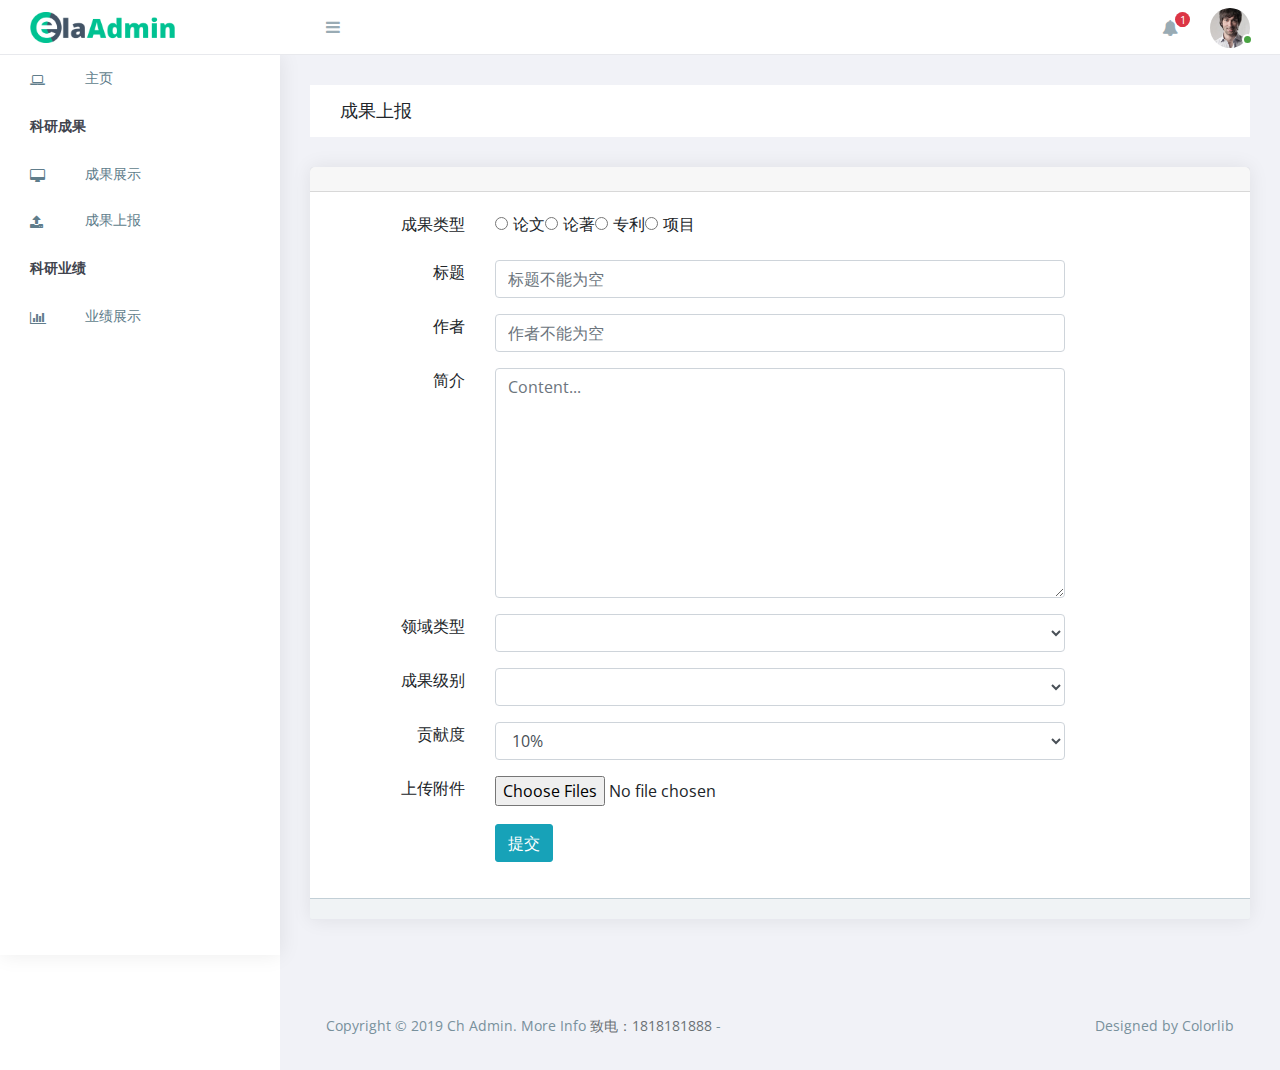
==== target/classes/static/ach_commit.html @ 3636cc59 "初始化项目" ====
<!doctype html>
<!--[if lt IE 7]>
<html class="no-js lt-ie9 lt-ie8 lt-ie7" lang=""> <![endif]-->
<!--[if IE 7]>
<html class="no-js lt-ie9 lt-ie8" lang=""> <![endif]-->
<!--[if IE 8]>
<html class="no-js lt-ie9" lang=""> <![endif]-->
<!--[if gt IE 8]><!-->
<html class="no-js" lang=""> <!--<![endif]-->
<head>
    <meta charset="utf-8">
    <meta http-equiv="X-UA-Compatible" content="IE=edge">
    <title>Ela Admin - HTML5 Admin Template</title>
    <meta name="description" content="Ela Admin - HTML5 Admin Template">
    <meta name="viewport" content="width=device-width, initial-scale=1">


    <link rel="stylesheet" href="assets/css/normalize.css">
    <link rel="stylesheet" href="assets/css/bootstrap.min.css">
    <link rel="stylesheet" href="assets/css/font-awesome.min.css">
    <link rel="stylesheet" href="assets/css/themify-icons.css">
    <link rel="stylesheet" href="assets/css/pe-icon-7-filled.css">
    <link rel="stylesheet" href="assets/css/flag-icon.min.css">
    <link rel="stylesheet" href="assets/css/cs-skin-elastic.css">
    <link rel="stylesheet" href="assets/css/lib/datatable/dataTables.bootstrap.min.css">
    <link rel="stylesheet" href="assets/css/style.css">
    <link href='https://fonts.googleapis.com/css?family=Open+Sans:400,600,700,800' rel='stylesheet' type='text/css'>
    <link href="assets/css/bootstrap-datetimepicker.min.css" rel="stylesheet" media="screen">
    <!-- <script type="text/javascript" src="https://cdn.jsdelivr.net/html5shiv/3.7.3/html5shiv.min.js"></script> -->
    <style>
        .form-control:focus {
            outline: none;
            border-color: #538fdc;
            box-shadow: 0 0 5px rgba(83, 143, 220, 0.4);
            border-radius: 5px;
        }
    </style>
</head>
<body>
<!-- Left Panel -->
<aside id="left-panel" class="left-panel">
</aside><!-- /#left-panel -->

<!-- Left Panel -->

<!-- Right Panel -->

<div id="right-panel" class="right-panel">

    <!-- Header-->
    <header id="header" class="header">
        <div class="top-left">
            <div class="navbar-header">
                <a class="navbar-brand" href=""><img src="assets/images/logo.png" alt="Logo"></a>
                <a class="navbar-brand hidden" href=""><img src="assets/images/logo2.png" alt="Logo"></a>
                <a id="menuToggle" class="menutoggle"><i class="fa fa-bars"></i></a>
            </div>
        </div>
        <div class="top-right">
            <div class="header-menu">
                <div class="header-left">
                    <div class="form-inline">
                        <form class="search-form">
                            <input class="form-control mr-sm-2" type="text" placeholder="Search ..."
                                   aria-label="Search">
                            <button class="search-close" type="submit"><i class="fa fa-close"></i></button>
                        </form>
                    </div>

                    <div class="dropdown for-notification">
                        <button class="btn btn-secondary dropdown-toggle" type="button" id="notification"
                                data-toggle="dropdown" aria-haspopup="true" aria-expanded="false">
                            <i class="fa fa-bell"></i>
                            <span class="count bg-danger">3</span>
                        </button>
                        <div class="dropdown-menu" aria-labelledby="notification">
                            <p class="red">You have 3 Notification</p>
                            <a class="dropdown-item media" href="#">
                                <i class="fa fa-check"></i>
                                <p>Server #1 overloaded.</p>
                            </a>
                            <a class="dropdown-item media" href="#">
                                <i class="fa fa-info"></i>
                                <p>Server #2 overloaded.</p>
                            </a>
                            <a class="dropdown-item media" href="#">
                                <i class="fa fa-warning"></i>
                                <p>Server #3 overloaded.</p>
                            </a>
                        </div>
                    </div>

                </div>

                <div class="user-area dropdown float-right">
                    <a href="#" class="dropdown-toggle active" data-toggle="dropdown" aria-haspopup="true"
                       aria-expanded="false">
                        <img class="user-avatar rounded-circle" src="assets/images/admin.jpg" alt="User Avatar">
                    </a>

                    <div class="user-menu dropdown-menu">
                        <a class="nav-link" href="view/login.html"><i class="fa fa-power-off"></i>Logout</a>
                    </div>
                </div>
            </div>
        </div>
    </header><!-- /header -->
    <!-- Header-->

    <div class="breadcrumbs">
        <div class="breadcrumbs-inner">
            <div class="row m-0">
                <div class="col-sm-4">
                    <div class="page-header float-left">
                        <div class="page-title">
                            <h1>成果上报</h1>
                        </div>
                    </div>
                </div>
            </div>
        </div>
    </div>

    <div class="content">
        <div class="animated fadeIn">
            <div class="row">
                <div class="col-md-12">
                    <div class="card">
                        <div class="card-header"></div>
                        <div class="card-body">
                            <div class="col-lg-12">
                                <!--成果类型-->
                                <div class="row form-group">
                                    <div class="col col-md-2"><label class="pull-right form-control-label">成果类型</label>
                                    </div>
                                    <div class="col col-md-8">
                                    <div class="form-check-inline form-check">
                                        <label for="inline-radio1" class="form-check-label ">
                                            <input type="radio" id="inline-radio1" name="inline-radios"
                                                   value="0" class="form-check-input ach_type">论文
                                        </label>
                                        <label for="inline-radio2" class="form-check-label ">
                                            <input type="radio" id="inline-radio2" name="inline-radios"
                                                   value="1" class="form-check-input ach_type">论著
                                        </label>
                                        <label for="inline-radio3" class="form-check-label ">
                                            <input type="radio" id="inline-radio3" name="inline-radios"
                                                   value="2" class="form-check-input ach_type">专利
                                        </label>
                                        <label for="inline-radio4" class="form-check-label ">
                                            <input type="radio" id="inline-radio4" name="inline-radios"
                                                   value="3" class="form-check-input ach_type">项目
                                        </label>
                                    </div>
                                </div>
                                </div>
                                <!--标题-->
                                <div class="row form-group">
                                    <div class="col col-md-2"><label class="pull-right form-control-label">标题</label>
                                    </div>
                                    <div class="col-12 col-md-8"><input type="text" id="title" placeholder="标题不能为空" class="form-control">
                                    </div>
                                </div>
                                <!--作者-->
                                <div class="row form-group">
                                    <div class="col col-md-2"><label class="pull-right form-control-label">作者</label>
                                    </div>
                                    <div class="col-12 col-md-8"><input type="text" id="author" placeholder="作者不能为空" class="form-control">
                                    </div>
                                </div>
                                <!--简介-->
                                <div class="row form-group">
                                    <div class="col col-md-2"><label class="pull-right form-control-label">简介</label></div>
                                    <div class="col-12 col-md-8"><textarea name="textarea-input" id="content" rows="9" placeholder="Content..." class="form-control"></textarea></div>
                                </div>
                                <!--领域类型-->
                                <div class="row form-group">
                                    <div class="col col-md-2"><label class="pull-right form-control-label">领域类型</label>
                                    </div>
                                    <div class="col-12 col-md-8">
                                        <select name="select" id="domain_type" class="form-control">
                                        </select>
                                    </div>
                                </div>
                                <!--成果级别-->
                                <div class="row form-group">
                                    <div class="col col-md-2"><label class="pull-right form-control-label">成果级别</label>
                                    </div>
                                    <div class="col-12 col-md-8">
                                        <select name="select" id="level" class="form-control">
                                        </select>
                                    </div>
                                </div>
                                <!--贡献度-->
                                <div class="row form-group">
                                    <div class="col col-md-2"><label class="pull-right form-control-label">贡献度</label>
                                    </div>
                                    <div class="col-12 col-md-8">
                                        <select name="select" id="proportion" class="form-control">
                                            <option value="0.1">10%</option>
                                            <option value="0.2">20%</option>
                                            <option value="0.3">30%</option>
                                            <option value="0.4">40%</option>
                                            <option value="0.5">50%</option>
                                            <option value="0.6">60%</option>
                                            <option value="0.7">70%</option>
                                            <option value="0.8">80%</option>
                                            <option value="0.9">90%</option>
                                            <option value="1.0">100%</option>
                                        </select>
                                    </div>
                                </div>
                                <!--&lt;!&ndash;发表期刊 论文&ndash;&gt;-->
                                <!--<div class="row form-group">-->
                                    <!--<div class="col col-md-2"><label class="pull-right form-control-label">发表期刊</label>-->
                                    <!--</div>-->
                                    <!--<div class="col-12 col-md-8"><input type="text"-->
                                                                        <!--id="periodical"-->
                                                                        <!--placeholder=""-->
                                                                        <!--class="form-control">-->
                                    <!--</div>-->
                                <!--</div>-->
                                <!--&lt;!&ndash;出版社 论著&ndash;&gt;-->
                                <!--<div class="row form-group">-->
                                    <!--<div class="col col-md-2"><label class="pull-right form-control-label">出版社</label>-->
                                    <!--</div>-->
                                    <!--<div class="col-12 col-md-8"><input type="text"-->
                                                                        <!--id="press"-->
                                                                        <!--placeholder=""-->
                                                                        <!--class="form-control">-->
                                    <!--</div>-->
                                <!--</div>-->
                                <!--&lt;!&ndash;编号&ndash;&gt;-->
                                <!--<div class="row form-group">-->
                                    <!--<div class="col col-md-2"><label class="pull-right form-control-label">授权编号</label>-->
                                    <!--</div>-->
                                    <!--<div class="col-12 col-md-8"><input type="text"-->
                                                                        <!--id="auth_num"-->
                                                                        <!--placeholder=""-->
                                                                        <!--class="form-control">-->
                                    <!--</div>-->
                                <!--</div>-->
                                <!--&lt;!&ndash;项目鉴定单位 项目&ndash;&gt;-->
                                <!--<div class="row form-group">-->
                                    <!--<div class="col col-md-2"><label class="pull-right form-control-label">项目鉴定单位</label>-->
                                    <!--</div>-->
                                    <!--<div class="col-12 col-md-8"><input type="text"-->
                                                                        <!--id="auth_com"-->
                                                                        <!--placeholder=""-->
                                                                        <!--class="form-control">-->
                                    <!--</div>-->
                                <!--</div>-->
                                <!--上传附件-->
                                <div class="row form-group">
                                    <div class="col col-md-2"><label for="file-multiple-input"
                                                                     class="pull-right form-control-label">上传附件</label>
                                    </div>
                                    <div class="col-12 col-md-8"><input type="file" id="file-multiple-input"
                                                                        name="file-multiple-input" multiple=""
                                                                        class="form-control-file"></div>
                                </div>
                                <!--提交-->
                                <div class="row form-group">
                                    <div class="col col-md-2"><label class="pull-right form-control-label"></label>
                                    </div>
                                    <div class="col-12 col-md-8">
                                        <button type="button" class="btn btn-info" id="commit">提交</button>
                                    </div>
                                </div>
                            </div>
                        </div>
                        <div class="card-footer"></div>
                    </div>
                </div>


            </div>
        </div><!-- .animated -->
    </div><!-- .content -->
    <div class="clearfix"></div>

    <footer class="site-footer">
        <div class="footer-inner">
            <div class="row">
                <div class="col-sm-6">
                    Copyright &copy; 2019 Ch Admin. More Info <a href="http://289561901@qq.com/" target="_blank"
                                                                 title="电话">致电：1818181888</a> -
                </div>
                <div class="col-sm-6 text-right"> Designed by Colorlib
                </div>
            </div>
        </div>
    </footer>


</div><!-- /#right-panel -->

<!-- Right Panel -->

<!-- Scripts -->
<script src="assets/js/vendor/jquery-2.1.4.min.js"></script>
<script src="assets/js/popper.min.js"></script>
<script src="assets/js/bootstrap.min.js"></script>
<script src="assets/js/jquery.matchHeight.min.js"></script>
<script src="assets/js/main.js"></script>
<script src="assets/js/bootstrap-datetimepicker.js"></script>
<script src="assets/js/bootstrap-datetimepicker.zh-CN.js"></script>
<script src="js/getUserInfo.js"></script>
<script type="text/javascript" src="js/websocket.js"></script>
<script src="js/ach_commit.js"></script>
</body>
</html>
---- target/classes/static/assets/css/themify-icons.css ----
@font-face {
	font-family: 'themify';
	src:url('../fonts/themify.eot?-fvbane');
	src:url('../fonts/themify.eot?#iefix-fvbane') format('embedded-opentype'),
		url('../fonts/themify.woff?-fvbane') format('woff'),
		url('../fonts/themify.ttf?-fvbane') format('truetype'),
		url('../fonts/themify.svg?-fvbane#themify') format('svg');
	font-weight: normal;
	font-style: normal;
}

[class^="ti-"], [class*=" ti-"] {
	font-family: 'themify';
	speak: none;
	font-style: normal;
	font-weight: normal;
	font-variant: normal;
	text-transform: none;
	line-height: 1;

	/* Better Font Rendering =========== */
	-webkit-font-smoothing: antialiased;
	-moz-osx-font-smoothing: grayscale;
}

.ti-wand:before {
	content: "\e600";
}
.ti-volume:before {
	content: "\e601";
}
.ti-user:before {
	content: "\e602";
}
.ti-unlock:before {
	content: "\e603";
}
.ti-unlink:before {
	content: "\e604";
}
.ti-trash:before {
	content: "\e605";
}
.ti-thought:before {
	content: "\e606";
}
.ti-target:before {
	content: "\e607";
}
.ti-tag:before {
	content: "\e608";
}
.ti-tablet:before {
	content: "\e609";
}
.ti-star:before {
	content: "\e60a";
}
.ti-spray:before {
	content: "\e60b";
}
.ti-signal:before {
	content: "\e60c";
}
.ti-shopping-cart:before {
	content: "\e60d";
}
.ti-shopping-cart-full:before {
	content: "\e60e";
}
.ti-settings:before {
	content: "\e60f";
}
.ti-search:before {
	content: "\e610";
}
.ti-zoom-in:before {
	content: "\e611";
}
.ti-zoom-out:before {
	content: "\e612";
}
.ti-cut:before {
	content: "\e613";
}
.ti-ruler:before {
	content: "\e614";
}
.ti-ruler-pencil:before {
	content: "\e615";
}
.ti-ruler-alt:before {
	content: "\e616";
}
.ti-bookmark:before {
	content: "\e617";
}
.ti-bookmark-alt:before {
	content: "\e618";
}
.ti-reload:before {
	content: "\e619";
}
.ti-plus:before {
	content: "\e61a";
}
.ti-pin:before {
	content: "\e61b";
}
.ti-pencil:before {
	content: "\e61c";
}
.ti-pencil-alt:before {
	content: "\e61d";
}
.ti-paint-roller:before {
	content: "\e61e";
}
.ti-paint-bucket:before {
	content: "\e61f";
}
.ti-na:before {
	content: "\e620";
}
.ti-mobile:before {
	content: "\e621";
}
.ti-minus:before {
	content: "\e622";
}
.ti-medall:before {
	content: "\e623";
}
.ti-medall-alt:before {
	content: "\e624";
}
.ti-marker:before {
	content: "\e625";
}
.ti-marker-alt:before {
	content: "\e626";
}
.ti-arrow-up:before {
	content: "\e627";
}
.ti-arrow-right:before {
	content: "\e628";
}
.ti-arrow-left:before {
	content: "\e629";
}
.ti-arrow-down:before {
	content: "\e62a";
}
.ti-lock:before {
	content: "\e62b";
}
.ti-location-arrow:before {
	content: "\e62c";
}
.ti-link:before {
	content: "\e62d";
}
.ti-layout:before {
	content: "\e62e";
}
.ti-layers:before {
	content: "\e62f";
}
.ti-layers-alt:before {
	content: "\e630";
}
.ti-key:before {
	content: "\e631";
}
.ti-import:before {
	content: "\e632";
}
.ti-image:before {
	content: "\e633";
}
.ti-heart:before {
	content: "\e634";
}
.ti-heart-broken:before {
	content: "\e635";
}
.ti-hand-stop:before {
	content: "\e636";
}
.ti-hand-open:before {
	content: "\e637";
}
.ti-hand-drag:before {
	content: "\e638";
}
.ti-folder:before {
	content: "\e639";
}
.ti-flag:before {
	content: "\e63a";
}
.ti-flag-alt:before {
	content: "\e63b";
}
.ti-flag-alt-2:before {
	content: "\e63c";
}
.ti-eye:before {
	content: "\e63d";
}
.ti-export:before {
	content: "\e63e";
}
.ti-exchange-vertical:before {
	content: "\e63f";
}
.ti-desktop:before {
	content: "\e640";
}
.ti-cup:before {
	content: "\e641";
}
.ti-crown:before {
	content: "\e642";
}
.ti-comments:before {
	content: "\e643";
}
.ti-comment:before {
	content: "\e644";
}
.ti-comment-alt:before {
	content: "\e645";
}
.ti-close:before {
	content: "\e646";
}
.ti-clip:before {
	content: "\e647";
}
.ti-angle-up:before {
	content: "\e648";
}
.ti-angle-right:before {
	content: "\e649";
}
.ti-angle-left:before {
	content: "\e64a";
}
.ti-angle-down:before {
	content: "\e64b";
}
.ti-check:before {
	content: "\e64c";
}
.ti-check-box:before {
	content: "\e64d";
}
.ti-camera:before {
	content: "\e64e";
}
.ti-announcement:before {
	content: "\e64f";
}
.ti-brush:before {
	content: "\e650";
}
.ti-briefcase:before {
	content: "\e651";
}
.ti-bolt:before {
	content: "\e652";
}
.ti-bolt-alt:before {
	content: "\e653";
}
.ti-blackboard:before {
	content: "\e654";
}
.ti-bag:before {
	content: "\e655";
}
.ti-move:before {
	content: "\e656";
}
.ti-arrows-vertical:before {
	content: "\e657";
}
.ti-arrows-horizontal:before {
	content: "\e658";
}
.ti-fullscreen:before {
	content: "\e659";
}
.ti-arrow-top-right:before {
	content: "\e65a";
}
.ti-arrow-top-left:before {
	content: "\e65b";
}
.ti-arrow-circle-up:before {
	content: "\e65c";
}
.ti-arrow-circle-right:before {
	content: "\e65d";
}
.ti-arrow-circle-left:before {
	content: "\e65e";
}
.ti-arrow-circle-down:before {
	content: "\e65f";
}
.ti-angle-double-up:before {
	content: "\e660";
}
.ti-angle-double-right:before {
	content: "\e661";
}
.ti-angle-double-left:before {
	content: "\e662";
}
.ti-angle-double-down:before {
	content: "\e663";
}
.ti-zip:before {
	content: "\e664";
}
.ti-world:before {
	content: "\e665";
}
.ti-wheelchair:before {
	content: "\e666";
}
.ti-view-list:before {
	content: "\e667";
}
.ti-view-list-alt:before {
	content: "\e668";
}
.ti-view-grid:before {
	content: "\e669";
}
.ti-uppercase:before {
	content: "\e66a";
}
.ti-upload:before {
	content: "\e66b";
}
.ti-underline:before {
	content: "\e66c";
}
.ti-truck:before {
	content: "\e66d";
}
.ti-timer:before {
	content: "\e66e";
}
.ti-ticket:before {
	content: "\e66f";
}
.ti-thumb-up:before {
	content: "\e670";
}
.ti-thumb-down:before {
	content: "\e671";
}
.ti-text:before {
	content: "\e672";
}
.ti-stats-up:before {
	content: "\e673";
}
.ti-stats-down:before {
	content: "\e674";
}
.ti-split-v:before {
	content: "\e675";
}
.ti-split-h:before {
	content: "\e676";
}
.ti-smallcap:before {
	content: "\e677";
}
.ti-shine:before {
	content: "\e678";
}
.ti-shift-right:before {
	content: "\e679";
}
.ti-shift-left:before {
	content: "\e67a";
}
.ti-shield:before {
	content: "\e67b";
}
.ti-notepad:before {
	content: "\e67c";
}
.ti-server:before {
	content: "\e67d";
}
.ti-quote-right:before {
	content: "\e67e";
}
.ti-quote-left:before {
	content: "\e67f";
}
.ti-pulse:before {
	content: "\e680";
}
.ti-printer:before {
	content: "\e681";
}
.ti-power-off:before {
	content: "\e682";
}
.ti-plug:before {
	content: "\e683";
}
.ti-pie-chart:before {
	content: "\e684";
}
.ti-paragraph:before {
	content: "\e685";
}
.ti-panel:before {
	content: "\e686";
}
.ti-package:before {
	content: "\e687";
}
.ti-music:before {
	content: "\e688";
}
.ti-music-alt:before {
	content: "\e689";
}
.ti-mouse:before {
	content: "\e68a";
}
.ti-mouse-alt:before {
	content: "\e68b";
}
.ti-money:before {
	content: "\e68c";
}
.ti-microphone:before {
	content: "\e68d";
}
.ti-menu:before {
	content: "\e68e";
}
.ti-menu-alt:before {
	content: "\e68f";
}
.ti-map:before {
	content: "\e690";
}
.ti-map-alt:before {
	content: "\e691";
}
.ti-loop:before {
	content: "\e692";
}
.ti-location-pin:before {
	content: "\e693";
}
.ti-list:before {
	content: "\e694";
}
.ti-light-bulb:before {
	content: "\e695";
}
.ti-Italic:before {
	content: "\e696";
}
.ti-info:before {
	content: "\e697";
}
.ti-infinite:before {
	content: "\e698";
}
.ti-id-badge:before {
	content: "\e699";
}
.ti-hummer:before {
	content: "\e69a";
}
.ti-home:before {
	content: "\e69b";
}
.ti-help:before {
	content: "\e69c";
}
.ti-headphone:before {
	content: "\e69d";
}
.ti-harddrives:before {
	content: "\e69e";
}
.ti-harddrive:before {
	content: "\e69f";
}
.ti-gift:before {
	content: "\e6a0";
}
.ti-game:before {
	content: "\e6a1";
}
.ti-filter:before {
	content: "\e6a2";
}
.ti-files:before {
	content: "\e6a3";
}
.ti-file:before {
	content: "\e6a4";
}
.ti-eraser:before {
	content: "\e6a5";
}
.ti-envelope:before {
	content: "\e6a6";
}
.ti-download:before {
	content: "\e6a7";
}
.ti-direction:before {
	content: "\e6a8";
}
.ti-direction-alt:before {
	content: "\e6a9";
}
.ti-dashboard:before {
	content: "\e6aa";
}
.ti-control-stop:before {
	content: "\e6ab";
}
.ti-control-shuffle:before {
	content: "\e6ac";
}
.ti-control-play:before {
	content: "\e6ad";
}
.ti-control-pause:before {
	content: "\e6ae";
}
.ti-control-forward:before {
	content: "\e6af";
}
.ti-control-backward:before {
	content: "\e6b0";
}
.ti-cloud:before {
	content: "\e6b1";
}
.ti-cloud-up:before {
	content: "\e6b2";
}
.ti-cloud-down:before {
	content: "\e6b3";
}
.ti-clipboard:before {
	content: "\e6b4";
}
.ti-car:before {
	content: "\e6b5";
}
.ti-calendar:before {
	content: "\e6b6";
}
.ti-book:before {
	content: "\e6b7";
}
.ti-bell:before {
	content: "\e6b8";
}
.ti-basketball:before {
	content: "\e6b9";
}
.ti-bar-chart:before {
	content: "\e6ba";
}
.ti-bar-chart-alt:before {
	content: "\e6bb";
}
.ti-back-right:before {
	content: "\e6bc";
}
.ti-back-left:before {
	content: "\e6bd";
}
.ti-arrows-corner:before {
	content: "\e6be";
}
.ti-archive:before {
	content: "\e6bf";
}
.ti-anchor:before {
	content: "\e6c0";
}
.ti-align-right:before {
	content: "\e6c1";
}
.ti-align-left:before {
	content: "\e6c2";
}
.ti-align-justify:before {
	content: "\e6c3";
}
.ti-align-center:before {
	content: "\e6c4";
}
.ti-alert:before {
	content: "\e6c5";
}
.ti-alarm-clock:before {
	content: "\e6c6";
}
.ti-agenda:before {
	content: "\e6c7";
}
.ti-write:before {
	content: "\e6c8";
}
.ti-window:before {
	content: "\e6c9";
}
.ti-widgetized:before {
	content: "\e6ca";
}
.ti-widget:before {
	content: "\e6cb";
}
.ti-widget-alt:before {
	content: "\e6cc";
}
.ti-wallet:before {
	content: "\e6cd";
}
.ti-video-clapper:before {
	content: "\e6ce";
}
.ti-video-camera:before {
	content: "\e6cf";
}
.ti-vector:before {
	content: "\e6d0";
}
.ti-themify-logo:before {
	content: "\e6d1";
}
.ti-themify-favicon:before {
	content: "\e6d2";
}
.ti-themify-favicon-alt:before {
	content: "\e6d3";
}
.ti-support:before {
	content: "\e6d4";
}
.ti-stamp:before {
	content: "\e6d5";
}
.ti-split-v-alt:before {
	content: "\e6d6";
}
.ti-slice:before {
	content: "\e6d7";
}
.ti-shortcode:before {
	content: "\e6d8";
}
.ti-shift-right-alt:before {
	content: "\e6d9";
}
.ti-shift-left-alt:before {
	content: "\e6da";
}
.ti-ruler-alt-2:before {
	content: "\e6db";
}
.ti-receipt:before {
	content: "\e6dc";
}
.ti-pin2:before {
	content: "\e6dd";
}
.ti-pin-alt:before {
	content: "\e6de";
}
.ti-pencil-alt2:before {
	content: "\e6df";
}
.ti-palette:before {
	content: "\e6e0";
}
.ti-more:before {
	content: "\e6e1";
}
.ti-more-alt:before {
	content: "\e6e2";
}
.ti-microphone-alt:before {
	content: "\e6e3";
}
.ti-magnet:before {
	content: "\e6e4";
}
.ti-line-double:before {
	content: "\e6e5";
}
.ti-line-dotted:before {
	content: "\e6e6";
}
.ti-line-dashed:before {
	content: "\e6e7";
}
.ti-layout-width-full:before {
	content: "\e6e8";
}
.ti-layout-width-default:before {
	content: "\e6e9";
}
.ti-layout-width-default-alt:before {
	content: "\e6ea";
}
.ti-layout-tab:before {
	content: "\e6eb";
}
.ti-layout-tab-window:before {
	content: "\e6ec";
}
.ti-layout-tab-v:before {
	content: "\e6ed";
}
.ti-layout-tab-min:before {
	content: "\e6ee";
}
.ti-layout-slider:before {
	content: "\e6ef";
}
.ti-layout-slider-alt:before {
	content: "\e6f0";
}
.ti-layout-sidebar-right:before {
	content: "\e6f1";
}
.ti-layout-sidebar-none:before {
	content: "\e6f2";
}
.ti-layout-sidebar-left:before {
	content: "\e6f3";
}
.ti-layout-placeholder:before {
	content: "\e6f4";
}
.ti-layout-menu:before {
	content: "\e6f5";
}
.ti-layout-menu-v:before {
	content: "\e6f6";
}
.ti-layout-menu-separated:before {
	content: "\e6f7";
}
.ti-layout-menu-full:before {
	content: "\e6f8";
}
.ti-layout-media-right-alt:before {
	content: "\e6f9";
}
.ti-layout-media-right:before {
	content: "\e6fa";
}
.ti-layout-media-overlay:before {
	content: "\e6fb";
}
.ti-layout-media-overlay-alt:before {
	content: "\e6fc";
}
.ti-layout-media-overlay-alt-2:before {
	content: "\e6fd";
}
.ti-layout-media-left-alt:before {
	content: "\e6fe";
}
.ti-layout-media-left:before {
	content: "\e6ff";
}
.ti-layout-media-center-alt:before {
	content: "\e700";
}
.ti-layout-media-center:before {
	content: "\e701";
}
.ti-layout-list-thumb:before {
	content: "\e702";
}
.ti-layout-list-thumb-alt:before {
	content: "\e703";
}
.ti-layout-list-post:before {
	content: "\e704";
}
.ti-layout-list-large-image:before {
	content: "\e705";
}
.ti-layout-line-solid:before {
	content: "\e706";
}
.ti-layout-grid4:before {
	content: "\e707";
}
.ti-layout-grid3:before {
	content: "\e708";
}
.ti-layout-grid2:before {
	content: "\e709";
}
.ti-layout-grid2-thumb:before {
	content: "\e70a";
}
.ti-layout-cta-right:before {
	content: "\e70b";
}
.ti-layout-cta-left:before {
	content: "\e70c";
}
.ti-layout-cta-center:before {
	content: "\e70d";
}
.ti-layout-cta-btn-right:before {
	content: "\e70e";
}
.ti-layout-cta-btn-left:before {
	content: "\e70f";
}
.ti-layout-column4:before {
	content: "\e710";
}
.ti-layout-column3:before {
	content: "\e711";
}
.ti-layout-column2:before {
	content: "\e712";
}
.ti-layout-accordion-separated:before {
	content: "\e713";
}
.ti-layout-accordion-merged:before {
	content: "\e714";
}
.ti-layout-accordion-list:before {
	content: "\e715";
}
.ti-ink-pen:before {
	content: "\e716";
}
.ti-info-alt:before {
	content: "\e717";
}
.ti-help-alt:before {
	content: "\e718";
}
.ti-headphone-alt:before {
	content: "\e719";
}
.ti-hand-point-up:before {
	content: "\e71a";
}
.ti-hand-point-right:before {
	content: "\e71b";
}
.ti-hand-point-left:before {
	content: "\e71c";
}
.ti-hand-point-down:before {
	content: "\e71d";
}
.ti-gallery:before {
	content: "\e71e";
}
.ti-face-smile:before {
	content: "\e71f";
}
.ti-face-sad:before {
	content: "\e720";
}
.ti-credit-card:before {
	content: "\e721";
}
.ti-control-skip-forward:before {
	content: "\e722";
}
.ti-control-skip-backward:before {
	content: "\e723";
}
.ti-control-record:before {
	content: "\e724";
}
.ti-control-eject:before {
	content: "\e725";
}
.ti-comments-smiley:before {
	content: "\e726";
}
.ti-brush-alt:before {
	content: "\e727";
}
.ti-youtube:before {
	content: "\e728";
}
.ti-vimeo:before {
	content: "\e729";
}
.ti-twitter:before {
	content: "\e72a";
}
.ti-time:before {
	content: "\e72b";
}
.ti-tumblr:before {
	content: "\e72c";
}
.ti-skype:before {
	content: "\e72d";
}
.ti-share:before {
	content: "\e72e";
}
.ti-share-alt:before {
	content: "\e72f";
}
.ti-rocket:before {
	content: "\e730";
}
.ti-pinterest:before {
	content: "\e731";
}
.ti-new-window:before {
	content: "\e732";
}
.ti-microsoft:before {
	content: "\e733";
}
.ti-list-ol:before {
	content: "\e734";
}
.ti-linkedin:before {
	content: "\e735";
}
.ti-layout-sidebar-2:before {
	content: "\e736";
}
.ti-layout-grid4-alt:before {
	content: "\e737";
}
.ti-layout-grid3-alt:before {
	content: "\e738";
}
.ti-layout-grid2-alt:before {
	content: "\e739";
}
.ti-layout-column4-alt:before {
	content: "\e73a";
}
.ti-layout-column3-alt:before {
	content: "\e73b";
}
.ti-layout-column2-alt:before {
	content: "\e73c";
}
.ti-instagram:before {
	content: "\e73d";
}
.ti-google:before {
	content: "\e73e";
}
.ti-github:before {
	content: "\e73f";
}
.ti-flickr:before {
	content: "\e740";
}
.ti-facebook:before {
	content: "\e741";
}
.ti-dropbox:before {
	content: "\e742";
}
.ti-dribbble:before {
	content: "\e743";
}
.ti-apple:before {
	content: "\e744";
}
.ti-android:before {
	content: "\e745";
}
.ti-save:before {
	content: "\e746";
}
.ti-save-alt:before {
	content: "\e747";
}
.ti-yahoo:before {
	content: "\e748";
}
.ti-wordpress:before {
	content: "\e749";
}
.ti-vimeo-alt:before {
	content: "\e74a";
}
.ti-twitter-alt:before {
	content: "\e74b";
}
.ti-tumblr-alt:before {
	content: "\e74c";
}
.ti-trello:before {
	content: "\e74d";
}
.ti-stack-overflow:before {
	content: "\e74e";
}
.ti-soundcloud:before {
	content: "\e74f";
}
.ti-sharethis:before {
	content: "\e750";
}
.ti-sharethis-alt:before {
	content: "\e751";
}
.ti-reddit:before {
	content: "\e752";
}
.ti-pinterest-alt:before {
	content: "\e753";
}
.ti-microsoft-alt:before {
	content: "\e754";
}
.ti-linux:before {
	content: "\e755";
}
.ti-jsfiddle:before {
	content: "\e756";
}
.ti-joomla:before {
	content: "\e757";
}
.ti-html5:before {
	content: "\e758";
}
.ti-flickr-alt:before {
	content: "\e759";
}
.ti-email:before {
	content: "\e75a";
}
.ti-drupal:before {
	content: "\e75b";
}
.ti-dropbox-alt:before {
	content: "\e75c";
}
.ti-css3:before {
	content: "\e75d";
}
.ti-rss:before {
	content: "\e75e";
}
.ti-rss-alt:before {
	content: "\e75f";
}
---- target/classes/static/assets/css/pe-icon-7-filled.css ----
.pe-fw,.pe-li{text-align:center}@font-face{font-family:Pe-icon-7-stroke;src:url(../fonts/Pe-icon-7-stroke.eot?d7yf1v);src:url(../fonts/Pe-icon-7-stroke.eot?#iefixd7yf1v) format('embedded-opentype'),url(../fonts/Pe-icon-7-stroke.woff?d7yf1v) format('woff'),url(../fonts/Pe-icon-7-stroke.ttf?d7yf1v) format('truetype'),url(../fonts/Pe-icon-7-stroke.svg?d7yf1v#Pe-icon-7-stroke) format('svg');font-weight:400;font-style:normal}[class*=" pe-7s-"],[class^=pe-7s-]{display:inline-block;font-family:Pe-icon-7-stroke;speak:none;font-style:normal;font-weight:400;font-variant:normal;text-transform:none;line-height:1;-webkit-font-smoothing:antialiased;-moz-osx-font-smoothing:grayscale}/*! Modified from font-awesome helper CSS classes - PIXEDEN
 *  Font Awesome 4.0.3 by @davegandy - http://fontawesome.io - @fontawesome
 *  License - http://fontawesome.io/license (CSS: MIT License)
 */.pe-lg{font-size:1.33em;line-height:.75em;vertical-align:-15%}.pe-stack,.pe-va{vertical-align:middle}.pe-2x{font-size:2em}.pe-3x{font-size:3em}.pe-4x{font-size:4em}.pe-5x{font-size:5em}.pe-fw{width:1.28571em}.pe-ul{padding-left:0;margin-left:2.14286em;list-style-type:none}.pe-ul>li{position:relative}.pe-li{position:absolute;left:-2.14286em;width:2.14286em;top:.14286em}.pe-li.pe-lg{left:-1.85714em}.pe-border{padding:.2em .25em .15em;border-radius:.1em;border:.08em solid #eaeaea}.pull-right{float:right}.pe.pull-left{float:left;margin-right:.3em;margin-left:.3em}.pe-spin{-webkit-animation:spin 2s infinite linear;animation:spin 2s infinite linear}@-webkit-keyframes spin{0%{-webkit-transform:rotate(0);transform:rotate(0)}100%{-webkit-transform:rotate(359deg);transform:rotate(359deg)}}@keyframes spin{0%{-webkit-transform:rotate(0);transform:rotate(0)}100%{-webkit-transform:rotate(359deg);transform:rotate(359deg)}}.pe-rotate-90{filter:progid:DXImageTransform.Microsoft.BasicImage(rotation=1);-webkit-transform:rotate(90deg);-ms-transform:rotate(90deg);transform:rotate(90deg)}.pe-rotate-180{filter:progid:DXImageTransform.Microsoft.BasicImage(rotation=2);-webkit-transform:rotate(180deg);-ms-transform:rotate(180deg);transform:rotate(180deg)}.pe-rotate-270{filter:progid:DXImageTransform.Microsoft.BasicImage(rotation=3);-webkit-transform:rotate(270deg);-ms-transform:rotate(270deg);transform:rotate(270deg)}.pe-flip-horizontal{filter:progid:DXImageTransform.Microsoft.BasicImage(rotation=0, mirror=1);-webkit-transform:scale(-1,1);-ms-transform:scale(-1,1);transform:scale(-1,1)}.pe-flip-vertical{filter:progid:DXImageTransform.Microsoft.BasicImage(rotation=2, mirror=1);-webkit-transform:scale(1,-1);-ms-transform:scale(1,-1);transform:scale(1,-1)}.pe-stack{position:relative;display:inline-block;width:2em;height:2em;line-height:2em}.pe-stack-1x,.pe-stack-2x{position:absolute;left:0;width:100%;text-align:center}.pe-stack-1x{line-height:inherit}.pe-stack-2x{font-size:2em}.pe-inverse{color:#fff}.pe-7s-album:before{content:"\e6aa"}.pe-7s-arc:before{content:"\e6ab"}.pe-7s-back-2:before{content:"\e6ac"}.pe-7s-bandaid:before{content:"\e6ad"}.pe-7s-car:before{content:"\e6ae"}.pe-7s-diamond:before{content:"\e6af"}.pe-7s-door-lock:before{content:"\e6b0"}.pe-7s-eyedropper:before{content:"\e6b1"}.pe-7s-female:before{content:"\e6b2"}.pe-7s-gym:before{content:"\e6b3"}.pe-7s-hammer:before{content:"\e6b4"}.pe-7s-headphones:before{content:"\e6b5"}.pe-7s-helm:before{content:"\e6b6"}.pe-7s-hourglass:before{content:"\e6b7"}.pe-7s-leaf:before{content:"\e6b8"}.pe-7s-magic-wand:before{content:"\e6b9"}.pe-7s-male:before{content:"\e6ba"}.pe-7s-map-2:before{content:"\e6bb"}.pe-7s-next-2:before{content:"\e6bc"}.pe-7s-paint-bucket:before{content:"\e6bd"}.pe-7s-pendrive:before{content:"\e6be"}.pe-7s-photo:before{content:"\e6bf"}.pe-7s-piggy:before{content:"\e6c0"}.pe-7s-plugin:before{content:"\e6c1"}.pe-7s-refresh-2:before{content:"\e6c2"}.pe-7s-rocket:before{content:"\e6c3"}.pe-7s-settings:before{content:"\e6c4"}.pe-7s-shield:before{content:"\e6c5"}.pe-7s-smile:before{content:"\e6c6"}.pe-7s-usb:before{content:"\e6c7"}.pe-7s-vector:before{content:"\e6c8"}.pe-7s-wine:before{content:"\e6c9"}.pe-7s-cloud-upload:before{content:"\e68a"}.pe-7s-cash:before{content:"\e68c"}.pe-7s-close:before{content:"\e680"}.pe-7s-bluetooth:before{content:"\e68d"}.pe-7s-cloud-download:before{content:"\e68b"}.pe-7s-way:before{content:"\e68e"}.pe-7s-close-circle:before{content:"\e681"}.pe-7s-id:before{content:"\e68f"}.pe-7s-angle-up:before{content:"\e682"}.pe-7s-wristwatch:before{content:"\e690"}.pe-7s-angle-up-circle:before{content:"\e683"}.pe-7s-world:before{content:"\e691"}.pe-7s-angle-right:before{content:"\e684"}.pe-7s-volume:before{content:"\e692"}.pe-7s-angle-right-circle:before{content:"\e685"}.pe-7s-users:before{content:"\e693"}.pe-7s-angle-left:before{content:"\e686"}.pe-7s-user-female:before{content:"\e694"}.pe-7s-angle-left-circle:before{content:"\e687"}.pe-7s-up-arrow:before{content:"\e695"}.pe-7s-angle-down:before{content:"\e688"}.pe-7s-switch:before{content:"\e696"}.pe-7s-angle-down-circle:before{content:"\e689"}.pe-7s-scissors:before{content:"\e697"}.pe-7s-wallet:before{content:"\e600"}.pe-7s-safe:before{content:"\e698"}.pe-7s-volume2:before{content:"\e601"}.pe-7s-volume1:before{content:"\e602"}.pe-7s-voicemail:before{content:"\e603"}.pe-7s-video:before{content:"\e604"}.pe-7s-user:before{content:"\e605"}.pe-7s-upload:before{content:"\e606"}.pe-7s-unlock:before{content:"\e607"}.pe-7s-umbrella:before{content:"\e608"}.pe-7s-trash:before{content:"\e609"}.pe-7s-tools:before{content:"\e60a"}.pe-7s-timer:before{content:"\e60b"}.pe-7s-ticket:before{content:"\e60c"}.pe-7s-target:before{content:"\e60d"}.pe-7s-sun:before{content:"\e60e"}.pe-7s-study:before{content:"\e60f"}.pe-7s-stopwatch:before{content:"\e610"}.pe-7s-star:before{content:"\e611"}.pe-7s-speaker:before{content:"\e612"}.pe-7s-signal:before{content:"\e613"}.pe-7s-shuffle:before{content:"\e614"}.pe-7s-shopbag:before{content:"\e615"}.pe-7s-share:before{content:"\e616"}.pe-7s-server:before{content:"\e617"}.pe-7s-search:before{content:"\e618"}.pe-7s-film:before{content:"\e6a5"}.pe-7s-science:before{content:"\e619"}.pe-7s-disk:before{content:"\e6a6"}.pe-7s-ribbon:before{content:"\e61a"}.pe-7s-repeat:before{content:"\e61b"}.pe-7s-refresh:before{content:"\e61c"}.pe-7s-add-user:before{content:"\e6a9"}.pe-7s-refresh-cloud:before{content:"\e61d"}.pe-7s-paperclip:before{content:"\e69c"}.pe-7s-radio:before{content:"\e61e"}.pe-7s-note2:before{content:"\e69d"}.pe-7s-print:before{content:"\e61f"}.pe-7s-network:before{content:"\e69e"}.pe-7s-prev:before{content:"\e620"}.pe-7s-mute:before{content:"\e69f"}.pe-7s-power:before{content:"\e621"}.pe-7s-medal:before{content:"\e6a0"}.pe-7s-portfolio:before{content:"\e622"}.pe-7s-like2:before{content:"\e6a1"}.pe-7s-plus:before{content:"\e623"}.pe-7s-left-arrow:before{content:"\e6a2"}.pe-7s-play:before{content:"\e624"}.pe-7s-key:before{content:"\e6a3"}.pe-7s-plane:before{content:"\e625"}.pe-7s-joy:before{content:"\e6a4"}.pe-7s-photo-gallery:before{content:"\e626"}.pe-7s-pin:before{content:"\e69b"}.pe-7s-phone:before{content:"\e627"}.pe-7s-plug:before{content:"\e69a"}.pe-7s-pen:before{content:"\e628"}.pe-7s-right-arrow:before{content:"\e699"}.pe-7s-paper-plane:before{content:"\e629"}.pe-7s-delete-user:before{content:"\e6a7"}.pe-7s-paint:before{content:"\e62a"}.pe-7s-bottom-arrow:before{content:"\e6a8"}.pe-7s-notebook:before{content:"\e62b"}.pe-7s-note:before{content:"\e62c"}.pe-7s-next:before{content:"\e62d"}.pe-7s-news-paper:before{content:"\e62e"}.pe-7s-musiclist:before{content:"\e62f"}.pe-7s-music:before{content:"\e630"}.pe-7s-mouse:before{content:"\e631"}.pe-7s-more:before{content:"\e632"}.pe-7s-moon:before{content:"\e633"}.pe-7s-monitor:before{content:"\e634"}.pe-7s-micro:before{content:"\e635"}.pe-7s-menu:before{content:"\e636"}.pe-7s-map:before{content:"\e637"}.pe-7s-map-marker:before{content:"\e638"}.pe-7s-mail:before{content:"\e639"}.pe-7s-mail-open:before{content:"\e63a"}.pe-7s-mail-open-file:before{content:"\e63b"}.pe-7s-magnet:before{content:"\e63c"}.pe-7s-loop:before{content:"\e63d"}.pe-7s-look:before{content:"\e63e"}.pe-7s-lock:before{content:"\e63f"}.pe-7s-lintern:before{content:"\e640"}.pe-7s-link:before{content:"\e641"}.pe-7s-like:before{content:"\e642"}.pe-7s-light:before{content:"\e643"}.pe-7s-less:before{content:"\e644"}.pe-7s-keypad:before{content:"\e645"}.pe-7s-junk:before{content:"\e646"}.pe-7s-info:before{content:"\e647"}.pe-7s-home:before{content:"\e648"}.pe-7s-help2:before{content:"\e649"}.pe-7s-help1:before{content:"\e64a"}.pe-7s-graph3:before{content:"\e64b"}.pe-7s-graph2:before{content:"\e64c"}.pe-7s-graph1:before{content:"\e64d"}.pe-7s-graph:before{content:"\e64e"}.pe-7s-global:before{content:"\e64f"}.pe-7s-gleam:before{content:"\e650"}.pe-7s-glasses:before{content:"\e651"}.pe-7s-gift:before{content:"\e652"}.pe-7s-folder:before{content:"\e653"}.pe-7s-flag:before{content:"\e654"}.pe-7s-filter:before{content:"\e655"}.pe-7s-file:before{content:"\e656"}.pe-7s-expand1:before{content:"\e657"}.pe-7s-exapnd2:before{content:"\e658"}.pe-7s-edit:before{content:"\e659"}.pe-7s-drop:before{content:"\e65a"}.pe-7s-drawer:before{content:"\e65b"}.pe-7s-download:before{content:"\e65c"}.pe-7s-display2:before{content:"\e65d"}.pe-7s-display1:before{content:"\e65e"}.pe-7s-diskette:before{content:"\e65f"}.pe-7s-date:before{content:"\e660"}.pe-7s-cup:before{content:"\e661"}.pe-7s-culture:before{content:"\e662"}.pe-7s-crop:before{content:"\e663"}.pe-7s-credit:before{content:"\e664"}.pe-7s-copy-file:before{content:"\e665"}.pe-7s-config:before{content:"\e666"}.pe-7s-compass:before{content:"\e667"}.pe-7s-comment:before{content:"\e668"}.pe-7s-coffee:before{content:"\e669"}.pe-7s-cloud:before{content:"\e66a"}.pe-7s-clock:before{content:"\e66b"}.pe-7s-check:before{content:"\e66c"}.pe-7s-chat:before{content:"\e66d"}.pe-7s-cart:before{content:"\e66e"}.pe-7s-camera:before{content:"\e66f"}.pe-7s-call:before{content:"\e670"}.pe-7s-calculator:before{content:"\e671"}.pe-7s-browser:before{content:"\e672"}.pe-7s-box2:before{content:"\e673"}.pe-7s-box1:before{content:"\e674"}.pe-7s-bookmarks:before{content:"\e675"}.pe-7s-bicycle:before{content:"\e676"}.pe-7s-bell:before{content:"\e677"}.pe-7s-battery:before{content:"\e678"}.pe-7s-ball:before{content:"\e679"}.pe-7s-back:before{content:"\e67a"}.pe-7s-attention:before{content:"\e67b"}.pe-7s-anchor:before{content:"\e67c"}.pe-7s-albums:before{content:"\e67d"}.pe-7s-alarm:before{content:"\e67e"}.pe-7s-airplay:before{content:"\e67f"}
---- target/classes/static/assets/css/flag-icon.min.css ----
.flag-icon-background{background-size:contain;background-position:50%;background-repeat:no-repeat}.flag-icon{background-size:contain;background-position:50%;background-repeat:no-repeat;position:relative;display:inline-block;width:1.33333333em;line-height:1em}.flag-icon:before{content:"\00a0"}.flag-icon.flag-icon-squared{width:1em}.flag-icon-ad{background-image:url(../flags/4x3/ad.svg)}.flag-icon-ad.flag-icon-squared{background-image:url(../flags/1x1/ad.svg)}.flag-icon-ae{background-image:url(../flags/4x3/ae.svg)}.flag-icon-ae.flag-icon-squared{background-image:url(../flags/1x1/ae.svg)}.flag-icon-af{background-image:url(../flags/4x3/af.svg)}.flag-icon-af.flag-icon-squared{background-image:url(../flags/1x1/af.svg)}.flag-icon-ag{background-image:url(../flags/4x3/ag.svg)}.flag-icon-ag.flag-icon-squared{background-image:url(../flags/1x1/ag.svg)}.flag-icon-ai{background-image:url(../flags/4x3/ai.svg)}.flag-icon-ai.flag-icon-squared{background-image:url(../flags/1x1/ai.svg)}.flag-icon-al{background-image:url(../flags/4x3/al.svg)}.flag-icon-al.flag-icon-squared{background-image:url(../flags/1x1/al.svg)}.flag-icon-am{background-image:url(../flags/4x3/am.svg)}.flag-icon-am.flag-icon-squared{background-image:url(../flags/1x1/am.svg)}.flag-icon-ao{background-image:url(../flags/4x3/ao.svg)}.flag-icon-ao.flag-icon-squared{background-image:url(../flags/1x1/ao.svg)}.flag-icon-aq{background-image:url(../flags/4x3/aq.svg)}.flag-icon-aq.flag-icon-squared{background-image:url(../flags/1x1/aq.svg)}.flag-icon-ar{background-image:url(../flags/4x3/ar.svg)}.flag-icon-ar.flag-icon-squared{background-image:url(../flags/1x1/ar.svg)}.flag-icon-as{background-image:url(../flags/4x3/as.svg)}.flag-icon-as.flag-icon-squared{background-image:url(../flags/1x1/as.svg)}.flag-icon-at{background-image:url(../flags/4x3/at.svg)}.flag-icon-at.flag-icon-squared{background-image:url(../flags/1x1/at.svg)}.flag-icon-au{background-image:url(../flags/4x3/au.svg)}.flag-icon-au.flag-icon-squared{background-image:url(../flags/1x1/au.svg)}.flag-icon-aw{background-image:url(../flags/4x3/aw.svg)}.flag-icon-aw.flag-icon-squared{background-image:url(../flags/1x1/aw.svg)}.flag-icon-ax{background-image:url(../flags/4x3/ax.svg)}.flag-icon-ax.flag-icon-squared{background-image:url(../flags/1x1/ax.svg)}.flag-icon-az{background-image:url(../flags/4x3/az.svg)}.flag-icon-az.flag-icon-squared{background-image:url(../flags/1x1/az.svg)}.flag-icon-ba{background-image:url(../flags/4x3/ba.svg)}.flag-icon-ba.flag-icon-squared{background-image:url(../flags/1x1/ba.svg)}.flag-icon-bb{background-image:url(../flags/4x3/bb.svg)}.flag-icon-bb.flag-icon-squared{background-image:url(../flags/1x1/bb.svg)}.flag-icon-bd{background-image:url(../flags/4x3/bd.svg)}.flag-icon-bd.flag-icon-squared{background-image:url(../flags/1x1/bd.svg)}.flag-icon-be{background-image:url(../flags/4x3/be.svg)}.flag-icon-be.flag-icon-squared{background-image:url(../flags/1x1/be.svg)}.flag-icon-bf{background-image:url(../flags/4x3/bf.svg)}.flag-icon-bf.flag-icon-squared{background-image:url(../flags/1x1/bf.svg)}.flag-icon-bg{background-image:url(../flags/4x3/bg.svg)}.flag-icon-bg.flag-icon-squared{background-image:url(../flags/1x1/bg.svg)}.flag-icon-bh{background-image:url(../flags/4x3/bh.svg)}.flag-icon-bh.flag-icon-squared{background-image:url(../flags/1x1/bh.svg)}.flag-icon-bi{background-image:url(../flags/4x3/bi.svg)}.flag-icon-bi.flag-icon-squared{background-image:url(../flags/1x1/bi.svg)}.flag-icon-bj{background-image:url(../flags/4x3/bj.svg)}.flag-icon-bj.flag-icon-squared{background-image:url(../flags/1x1/bj.svg)}.flag-icon-bl{background-image:url(../flags/4x3/bl.svg)}.flag-icon-bl.flag-icon-squared{background-image:url(../flags/1x1/bl.svg)}.flag-icon-bm{background-image:url(../flags/4x3/bm.svg)}.flag-icon-bm.flag-icon-squared{background-image:url(../flags/1x1/bm.svg)}.flag-icon-bn{background-image:url(../flags/4x3/bn.svg)}.flag-icon-bn.flag-icon-squared{background-image:url(../flags/1x1/bn.svg)}.flag-icon-bo{background-image:url(../flags/4x3/bo.svg)}.flag-icon-bo.flag-icon-squared{background-image:url(../flags/1x1/bo.svg)}.flag-icon-bq{background-image:url(../flags/4x3/bq.svg)}.flag-icon-bq.flag-icon-squared{background-image:url(../flags/1x1/bq.svg)}.flag-icon-br{background-image:url(../flags/4x3/br.svg)}.flag-icon-br.flag-icon-squared{background-image:url(../flags/1x1/br.svg)}.flag-icon-bs{background-image:url(../flags/4x3/bs.svg)}.flag-icon-bs.flag-icon-squared{background-image:url(../flags/1x1/bs.svg)}.flag-icon-bt{background-image:url(../flags/4x3/bt.svg)}.flag-icon-bt.flag-icon-squared{background-image:url(../flags/1x1/bt.svg)}.flag-icon-bv{background-image:url(../flags/4x3/bv.svg)}.flag-icon-bv.flag-icon-squared{background-image:url(../flags/1x1/bv.svg)}.flag-icon-bw{background-image:url(../flags/4x3/bw.svg)}.flag-icon-bw.flag-icon-squared{background-image:url(../flags/1x1/bw.svg)}.flag-icon-by{background-image:url(../flags/4x3/by.svg)}.flag-icon-by.flag-icon-squared{background-image:url(../flags/1x1/by.svg)}.flag-icon-bz{background-image:url(../flags/4x3/bz.svg)}.flag-icon-bz.flag-icon-squared{background-image:url(../flags/1x1/bz.svg)}.flag-icon-ca{background-image:url(../flags/4x3/ca.svg)}.flag-icon-ca.flag-icon-squared{background-image:url(../flags/1x1/ca.svg)}.flag-icon-cc{background-image:url(../flags/4x3/cc.svg)}.flag-icon-cc.flag-icon-squared{background-image:url(../flags/1x1/cc.svg)}.flag-icon-cd{background-image:url(../flags/4x3/cd.svg)}.flag-icon-cd.flag-icon-squared{background-image:url(../flags/1x1/cd.svg)}.flag-icon-cf{background-image:url(../flags/4x3/cf.svg)}.flag-icon-cf.flag-icon-squared{background-image:url(../flags/1x1/cf.svg)}.flag-icon-cg{background-image:url(../flags/4x3/cg.svg)}.flag-icon-cg.flag-icon-squared{background-image:url(../flags/1x1/cg.svg)}.flag-icon-ch{background-image:url(../flags/4x3/ch.svg)}.flag-icon-ch.flag-icon-squared{background-image:url(../flags/1x1/ch.svg)}.flag-icon-ci{background-image:url(../flags/4x3/ci.svg)}.flag-icon-ci.flag-icon-squared{background-image:url(../flags/1x1/ci.svg)}.flag-icon-ck{background-image:url(../flags/4x3/ck.svg)}.flag-icon-ck.flag-icon-squared{background-image:url(../flags/1x1/ck.svg)}.flag-icon-cl{background-image:url(../flags/4x3/cl.svg)}.flag-icon-cl.flag-icon-squared{background-image:url(../flags/1x1/cl.svg)}.flag-icon-cm{background-image:url(../flags/4x3/cm.svg)}.flag-icon-cm.flag-icon-squared{background-image:url(../flags/1x1/cm.svg)}.flag-icon-cn{background-image:url(../flags/4x3/cn.svg)}.flag-icon-cn.flag-icon-squared{background-image:url(../flags/1x1/cn.svg)}.flag-icon-co{background-image:url(../flags/4x3/co.svg)}.flag-icon-co.flag-icon-squared{background-image:url(../flags/1x1/co.svg)}.flag-icon-cr{background-image:url(../flags/4x3/cr.svg)}.flag-icon-cr.flag-icon-squared{background-image:url(../flags/1x1/cr.svg)}.flag-icon-cu{background-image:url(../flags/4x3/cu.svg)}.flag-icon-cu.flag-icon-squared{background-image:url(../flags/1x1/cu.svg)}.flag-icon-cv{background-image:url(../flags/4x3/cv.svg)}.flag-icon-cv.flag-icon-squared{background-image:url(../flags/1x1/cv.svg)}.flag-icon-cw{background-image:url(../flags/4x3/cw.svg)}.flag-icon-cw.flag-icon-squared{background-image:url(../flags/1x1/cw.svg)}.flag-icon-cx{background-image:url(../flags/4x3/cx.svg)}.flag-icon-cx.flag-icon-squared{background-image:url(../flags/1x1/cx.svg)}.flag-icon-cy{background-image:url(../flags/4x3/cy.svg)}.flag-icon-cy.flag-icon-squared{background-image:url(../flags/1x1/cy.svg)}.flag-icon-cz{background-image:url(../flags/4x3/cz.svg)}.flag-icon-cz.flag-icon-squared{background-image:url(../flags/1x1/cz.svg)}.flag-icon-de{background-image:url(../flags/4x3/de.svg)}.flag-icon-de.flag-icon-squared{background-image:url(../flags/1x1/de.svg)}.flag-icon-dj{background-image:url(../flags/4x3/dj.svg)}.flag-icon-dj.flag-icon-squared{background-image:url(../flags/1x1/dj.svg)}.flag-icon-dk{background-image:url(../flags/4x3/dk.svg)}.flag-icon-dk.flag-icon-squared{background-image:url(../flags/1x1/dk.svg)}.flag-icon-dm{background-image:url(../flags/4x3/dm.svg)}.flag-icon-dm.flag-icon-squared{background-image:url(../flags/1x1/dm.svg)}.flag-icon-do{background-image:url(../flags/4x3/do.svg)}.flag-icon-do.flag-icon-squared{background-image:url(../flags/1x1/do.svg)}.flag-icon-dz{background-image:url(../flags/4x3/dz.svg)}.flag-icon-dz.flag-icon-squared{background-image:url(../flags/1x1/dz.svg)}.flag-icon-ec{background-image:url(../flags/4x3/ec.svg)}.flag-icon-ec.flag-icon-squared{background-image:url(../flags/1x1/ec.svg)}.flag-icon-ee{background-image:url(../flags/4x3/ee.svg)}.flag-icon-ee.flag-icon-squared{background-image:url(../flags/1x1/ee.svg)}.flag-icon-eg{background-image:url(../flags/4x3/eg.svg)}.flag-icon-eg.flag-icon-squared{background-image:url(../flags/1x1/eg.svg)}.flag-icon-eh{background-image:url(../flags/4x3/eh.svg)}.flag-icon-eh.flag-icon-squared{background-image:url(../flags/1x1/eh.svg)}.flag-icon-er{background-image:url(../flags/4x3/er.svg)}.flag-icon-er.flag-icon-squared{background-image:url(../flags/1x1/er.svg)}.flag-icon-es{background-image:url(../flags/4x3/es.svg)}.flag-icon-es.flag-icon-squared{background-image:url(../flags/1x1/es.svg)}.flag-icon-et{background-image:url(../flags/4x3/et.svg)}.flag-icon-et.flag-icon-squared{background-image:url(../flags/1x1/et.svg)}.flag-icon-fi{background-image:url(../flags/4x3/fi.svg)}.flag-icon-fi.flag-icon-squared{background-image:url(../flags/1x1/fi.svg)}.flag-icon-fj{background-image:url(../flags/4x3/fj.svg)}.flag-icon-fj.flag-icon-squared{background-image:url(../flags/1x1/fj.svg)}.flag-icon-fk{background-image:url(../flags/4x3/fk.svg)}.flag-icon-fk.flag-icon-squared{background-image:url(../flags/1x1/fk.svg)}.flag-icon-fm{background-image:url(../flags/4x3/fm.svg)}.flag-icon-fm.flag-icon-squared{background-image:url(../flags/1x1/fm.svg)}.flag-icon-fo{background-image:url(../flags/4x3/fo.svg)}.flag-icon-fo.flag-icon-squared{background-image:url(../flags/1x1/fo.svg)}.flag-icon-fr{background-image:url(../flags/4x3/fr.svg)}.flag-icon-fr.flag-icon-squared{background-image:url(../flags/1x1/fr.svg)}.flag-icon-ga{background-image:url(../flags/4x3/ga.svg)}.flag-icon-ga.flag-icon-squared{background-image:url(../flags/1x1/ga.svg)}.flag-icon-gb{background-image:url(../flags/4x3/gb.svg)}.flag-icon-gb.flag-icon-squared{background-image:url(../flags/1x1/gb.svg)}.flag-icon-gd{background-image:url(../flags/4x3/gd.svg)}.flag-icon-gd.flag-icon-squared{background-image:url(../flags/1x1/gd.svg)}.flag-icon-ge{background-image:url(../flags/4x3/ge.svg)}.flag-icon-ge.flag-icon-squared{background-image:url(../flags/1x1/ge.svg)}.flag-icon-gf{background-image:url(../flags/4x3/gf.svg)}.flag-icon-gf.flag-icon-squared{background-image:url(../flags/1x1/gf.svg)}.flag-icon-gg{background-image:url(../flags/4x3/gg.svg)}.flag-icon-gg.flag-icon-squared{background-image:url(../flags/1x1/gg.svg)}.flag-icon-gh{background-image:url(../flags/4x3/gh.svg)}.flag-icon-gh.flag-icon-squared{background-image:url(../flags/1x1/gh.svg)}.flag-icon-gi{background-image:url(../flags/4x3/gi.svg)}.flag-icon-gi.flag-icon-squared{background-image:url(../flags/1x1/gi.svg)}.flag-icon-gl{background-image:url(../flags/4x3/gl.svg)}.flag-icon-gl.flag-icon-squared{background-image:url(../flags/1x1/gl.svg)}.flag-icon-gm{background-image:url(../flags/4x3/gm.svg)}.flag-icon-gm.flag-icon-squared{background-image:url(../flags/1x1/gm.svg)}.flag-icon-gn{background-image:url(../flags/4x3/gn.svg)}.flag-icon-gn.flag-icon-squared{background-image:url(../flags/1x1/gn.svg)}.flag-icon-gp{background-image:url(../flags/4x3/gp.svg)}.flag-icon-gp.flag-icon-squared{background-image:url(../flags/1x1/gp.svg)}.flag-icon-gq{background-image:url(../flags/4x3/gq.svg)}.flag-icon-gq.flag-icon-squared{background-image:url(../flags/1x1/gq.svg)}.flag-icon-gr{background-image:url(../flags/4x3/gr.svg)}.flag-icon-gr.flag-icon-squared{background-image:url(../flags/1x1/gr.svg)}.flag-icon-gs{background-image:url(../flags/4x3/gs.svg)}.flag-icon-gs.flag-icon-squared{background-image:url(../flags/1x1/gs.svg)}.flag-icon-gt{background-image:url(../flags/4x3/gt.svg)}.flag-icon-gt.flag-icon-squared{background-image:url(../flags/1x1/gt.svg)}.flag-icon-gu{background-image:url(../flags/4x3/gu.svg)}.flag-icon-gu.flag-icon-squared{background-image:url(../flags/1x1/gu.svg)}.flag-icon-gw{background-image:url(../flags/4x3/gw.svg)}.flag-icon-gw.flag-icon-squared{background-image:url(../flags/1x1/gw.svg)}.flag-icon-gy{background-image:url(../flags/4x3/gy.svg)}.flag-icon-gy.flag-icon-squared{background-image:url(../flags/1x1/gy.svg)}.flag-icon-hk{background-image:url(../flags/4x3/hk.svg)}.flag-icon-hk.flag-icon-squared{background-image:url(../flags/1x1/hk.svg)}.flag-icon-hm{background-image:url(../flags/4x3/hm.svg)}.flag-icon-hm.flag-icon-squared{background-image:url(../flags/1x1/hm.svg)}.flag-icon-hn{background-image:url(../flags/4x3/hn.svg)}.flag-icon-hn.flag-icon-squared{background-image:url(../flags/1x1/hn.svg)}.flag-icon-hr{background-image:url(../flags/4x3/hr.svg)}.flag-icon-hr.flag-icon-squared{background-image:url(../flags/1x1/hr.svg)}.flag-icon-ht{background-image:url(../flags/4x3/ht.svg)}.flag-icon-ht.flag-icon-squared{background-image:url(../flags/1x1/ht.svg)}.flag-icon-hu{background-image:url(../flags/4x3/hu.svg)}.flag-icon-hu.flag-icon-squared{background-image:url(../flags/1x1/hu.svg)}.flag-icon-id{background-image:url(../flags/4x3/id.svg)}.flag-icon-id.flag-icon-squared{background-image:url(../flags/1x1/id.svg)}.flag-icon-ie{background-image:url(../flags/4x3/ie.svg)}.flag-icon-ie.flag-icon-squared{background-image:url(../flags/1x1/ie.svg)}.flag-icon-il{background-image:url(../flags/4x3/il.svg)}.flag-icon-il.flag-icon-squared{background-image:url(../flags/1x1/il.svg)}.flag-icon-im{background-image:url(../flags/4x3/im.svg)}.flag-icon-im.flag-icon-squared{background-image:url(../flags/1x1/im.svg)}.flag-icon-in{background-image:url(../flags/4x3/in.svg)}.flag-icon-in.flag-icon-squared{background-image:url(../flags/1x1/in.svg)}.flag-icon-io{background-image:url(../flags/4x3/io.svg)}.flag-icon-io.flag-icon-squared{background-image:url(../flags/1x1/io.svg)}.flag-icon-iq{background-image:url(../flags/4x3/iq.svg)}.flag-icon-iq.flag-icon-squared{background-image:url(../flags/1x1/iq.svg)}.flag-icon-ir{background-image:url(../flags/4x3/ir.svg)}.flag-icon-ir.flag-icon-squared{background-image:url(../flags/1x1/ir.svg)}.flag-icon-is{background-image:url(../flags/4x3/is.svg)}.flag-icon-is.flag-icon-squared{background-image:url(../flags/1x1/is.svg)}.flag-icon-it{background-image:url(../flags/4x3/it.svg)}.flag-icon-it.flag-icon-squared{background-image:url(../flags/1x1/it.svg)}.flag-icon-je{background-image:url(../flags/4x3/je.svg)}.flag-icon-je.flag-icon-squared{background-image:url(../flags/1x1/je.svg)}.flag-icon-jm{background-image:url(../flags/4x3/jm.svg)}.flag-icon-jm.flag-icon-squared{background-image:url(../flags/1x1/jm.svg)}.flag-icon-jo{background-image:url(../flags/4x3/jo.svg)}.flag-icon-jo.flag-icon-squared{background-image:url(../flags/1x1/jo.svg)}.flag-icon-jp{background-image:url(../flags/4x3/jp.svg)}.flag-icon-jp.flag-icon-squared{background-image:url(../flags/1x1/jp.svg)}.flag-icon-ke{background-image:url(../flags/4x3/ke.svg)}.flag-icon-ke.flag-icon-squared{background-image:url(../flags/1x1/ke.svg)}.flag-icon-kg{background-image:url(../flags/4x3/kg.svg)}.flag-icon-kg.flag-icon-squared{background-image:url(../flags/1x1/kg.svg)}.flag-icon-kh{background-image:url(../flags/4x3/kh.svg)}.flag-icon-kh.flag-icon-squared{background-image:url(../flags/1x1/kh.svg)}.flag-icon-ki{background-image:url(../flags/4x3/ki.svg)}.flag-icon-ki.flag-icon-squared{background-image:url(../flags/1x1/ki.svg)}.flag-icon-km{background-image:url(../flags/4x3/km.svg)}.flag-icon-km.flag-icon-squared{background-image:url(../flags/1x1/km.svg)}.flag-icon-kn{background-image:url(../flags/4x3/kn.svg)}.flag-icon-kn.flag-icon-squared{background-image:url(../flags/1x1/kn.svg)}.flag-icon-kp{background-image:url(../flags/4x3/kp.svg)}.flag-icon-kp.flag-icon-squared{background-image:url(../flags/1x1/kp.svg)}.flag-icon-kr{background-image:url(../flags/4x3/kr.svg)}.flag-icon-kr.flag-icon-squared{background-image:url(../flags/1x1/kr.svg)}.flag-icon-kw{background-image:url(../flags/4x3/kw.svg)}.flag-icon-kw.flag-icon-squared{background-image:url(../flags/1x1/kw.svg)}.flag-icon-ky{background-image:url(../flags/4x3/ky.svg)}.flag-icon-ky.flag-icon-squared{background-image:url(../flags/1x1/ky.svg)}.flag-icon-kz{background-image:url(../flags/4x3/kz.svg)}.flag-icon-kz.flag-icon-squared{background-image:url(../flags/1x1/kz.svg)}.flag-icon-la{background-image:url(../flags/4x3/la.svg)}.flag-icon-la.flag-icon-squared{background-image:url(../flags/1x1/la.svg)}.flag-icon-lb{background-image:url(../flags/4x3/lb.svg)}.flag-icon-lb.flag-icon-squared{background-image:url(../flags/1x1/lb.svg)}.flag-icon-lc{background-image:url(../flags/4x3/lc.svg)}.flag-icon-lc.flag-icon-squared{background-image:url(../flags/1x1/lc.svg)}.flag-icon-li{background-image:url(../flags/4x3/li.svg)}.flag-icon-li.flag-icon-squared{background-image:url(../flags/1x1/li.svg)}.flag-icon-lk{background-image:url(../flags/4x3/lk.svg)}.flag-icon-lk.flag-icon-squared{background-image:url(../flags/1x1/lk.svg)}.flag-icon-lr{background-image:url(../flags/4x3/lr.svg)}.flag-icon-lr.flag-icon-squared{background-image:url(../flags/1x1/lr.svg)}.flag-icon-ls{background-image:url(../flags/4x3/ls.svg)}.flag-icon-ls.flag-icon-squared{background-image:url(../flags/1x1/ls.svg)}.flag-icon-lt{background-image:url(../flags/4x3/lt.svg)}.flag-icon-lt.flag-icon-squared{background-image:url(../flags/1x1/lt.svg)}.flag-icon-lu{background-image:url(../flags/4x3/lu.svg)}.flag-icon-lu.flag-icon-squared{background-image:url(../flags/1x1/lu.svg)}.flag-icon-lv{background-image:url(../flags/4x3/lv.svg)}.flag-icon-lv.flag-icon-squared{background-image:url(../flags/1x1/lv.svg)}.flag-icon-ly{background-image:url(../flags/4x3/ly.svg)}.flag-icon-ly.flag-icon-squared{background-image:url(../flags/1x1/ly.svg)}.flag-icon-ma{background-image:url(../flags/4x3/ma.svg)}.flag-icon-ma.flag-icon-squared{background-image:url(../flags/1x1/ma.svg)}.flag-icon-mc{background-image:url(../flags/4x3/mc.svg)}.flag-icon-mc.flag-icon-squared{background-image:url(../flags/1x1/mc.svg)}.flag-icon-md{background-image:url(../flags/4x3/md.svg)}.flag-icon-md.flag-icon-squared{background-image:url(../flags/1x1/md.svg)}.flag-icon-me{background-image:url(../flags/4x3/me.svg)}.flag-icon-me.flag-icon-squared{background-image:url(../flags/1x1/me.svg)}.flag-icon-mf{background-image:url(../flags/4x3/mf.svg)}.flag-icon-mf.flag-icon-squared{background-image:url(../flags/1x1/mf.svg)}.flag-icon-mg{background-image:url(../flags/4x3/mg.svg)}.flag-icon-mg.flag-icon-squared{background-image:url(../flags/1x1/mg.svg)}.flag-icon-mh{background-image:url(../flags/4x3/mh.svg)}.flag-icon-mh.flag-icon-squared{background-image:url(../flags/1x1/mh.svg)}.flag-icon-mk{background-image:url(../flags/4x3/mk.svg)}.flag-icon-mk.flag-icon-squared{background-image:url(../flags/1x1/mk.svg)}.flag-icon-ml{background-image:url(../flags/4x3/ml.svg)}.flag-icon-ml.flag-icon-squared{background-image:url(../flags/1x1/ml.svg)}.flag-icon-mm{background-image:url(../flags/4x3/mm.svg)}.flag-icon-mm.flag-icon-squared{background-image:url(../flags/1x1/mm.svg)}.flag-icon-mn{background-image:url(../flags/4x3/mn.svg)}.flag-icon-mn.flag-icon-squared{background-image:url(../flags/1x1/mn.svg)}.flag-icon-mo{background-image:url(../flags/4x3/mo.svg)}.flag-icon-mo.flag-icon-squared{background-image:url(../flags/1x1/mo.svg)}.flag-icon-mp{background-image:url(../flags/4x3/mp.svg)}.flag-icon-mp.flag-icon-squared{background-image:url(../flags/1x1/mp.svg)}.flag-icon-mq{background-image:url(../flags/4x3/mq.svg)}.flag-icon-mq.flag-icon-squared{background-image:url(../flags/1x1/mq.svg)}.flag-icon-mr{background-image:url(../flags/4x3/mr.svg)}.flag-icon-mr.flag-icon-squared{background-image:url(../flags/1x1/mr.svg)}.flag-icon-ms{background-image:url(../flags/4x3/ms.svg)}.flag-icon-ms.flag-icon-squared{background-image:url(../flags/1x1/ms.svg)}.flag-icon-mt{background-image:url(../flags/4x3/mt.svg)}.flag-icon-mt.flag-icon-squared{background-image:url(../flags/1x1/mt.svg)}.flag-icon-mu{background-image:url(../flags/4x3/mu.svg)}.flag-icon-mu.flag-icon-squared{background-image:url(../flags/1x1/mu.svg)}.flag-icon-mv{background-image:url(../flags/4x3/mv.svg)}.flag-icon-mv.flag-icon-squared{background-image:url(../flags/1x1/mv.svg)}.flag-icon-mw{background-image:url(../flags/4x3/mw.svg)}.flag-icon-mw.flag-icon-squared{background-image:url(../flags/1x1/mw.svg)}.flag-icon-mx{background-image:url(../flags/4x3/mx.svg)}.flag-icon-mx.flag-icon-squared{background-image:url(../flags/1x1/mx.svg)}.flag-icon-my{background-image:url(../flags/4x3/my.svg)}.flag-icon-my.flag-icon-squared{background-image:url(../flags/1x1/my.svg)}.flag-icon-mz{background-image:url(../flags/4x3/mz.svg)}.flag-icon-mz.flag-icon-squared{background-image:url(../flags/1x1/mz.svg)}.flag-icon-na{background-image:url(../flags/4x3/na.svg)}.flag-icon-na.flag-icon-squared{background-image:url(../flags/1x1/na.svg)}.flag-icon-nc{background-image:url(../flags/4x3/nc.svg)}.flag-icon-nc.flag-icon-squared{background-image:url(../flags/1x1/nc.svg)}.flag-icon-ne{background-image:url(../flags/4x3/ne.svg)}.flag-icon-ne.flag-icon-squared{background-image:url(../flags/1x1/ne.svg)}.flag-icon-nf{background-image:url(../flags/4x3/nf.svg)}.flag-icon-nf.flag-icon-squared{background-image:url(../flags/1x1/nf.svg)}.flag-icon-ng{background-image:url(../flags/4x3/ng.svg)}.flag-icon-ng.flag-icon-squared{background-image:url(../flags/1x1/ng.svg)}.flag-icon-ni{background-image:url(../flags/4x3/ni.svg)}.flag-icon-ni.flag-icon-squared{background-image:url(../flags/1x1/ni.svg)}.flag-icon-nl{background-image:url(../flags/4x3/nl.svg)}.flag-icon-nl.flag-icon-squared{background-image:url(../flags/1x1/nl.svg)}.flag-icon-no{background-image:url(../flags/4x3/no.svg)}.flag-icon-no.flag-icon-squared{background-image:url(../flags/1x1/no.svg)}.flag-icon-np{background-image:url(../flags/4x3/np.svg)}.flag-icon-np.flag-icon-squared{background-image:url(../flags/1x1/np.svg)}.flag-icon-nr{background-image:url(../flags/4x3/nr.svg)}.flag-icon-nr.flag-icon-squared{background-image:url(../flags/1x1/nr.svg)}.flag-icon-nu{background-image:url(../flags/4x3/nu.svg)}.flag-icon-nu.flag-icon-squared{background-image:url(../flags/1x1/nu.svg)}.flag-icon-nz{background-image:url(../flags/4x3/nz.svg)}.flag-icon-nz.flag-icon-squared{background-image:url(../flags/1x1/nz.svg)}.flag-icon-om{background-image:url(../flags/4x3/om.svg)}.flag-icon-om.flag-icon-squared{background-image:url(../flags/1x1/om.svg)}.flag-icon-pa{background-image:url(../flags/4x3/pa.svg)}.flag-icon-pa.flag-icon-squared{background-image:url(../flags/1x1/pa.svg)}.flag-icon-pe{background-image:url(../flags/4x3/pe.svg)}.flag-icon-pe.flag-icon-squared{background-image:url(../flags/1x1/pe.svg)}.flag-icon-pf{background-image:url(../flags/4x3/pf.svg)}.flag-icon-pf.flag-icon-squared{background-image:url(../flags/1x1/pf.svg)}.flag-icon-pg{background-image:url(../flags/4x3/pg.svg)}.flag-icon-pg.flag-icon-squared{background-image:url(../flags/1x1/pg.svg)}.flag-icon-ph{background-image:url(../flags/4x3/ph.svg)}.flag-icon-ph.flag-icon-squared{background-image:url(../flags/1x1/ph.svg)}.flag-icon-pk{background-image:url(../flags/4x3/pk.svg)}.flag-icon-pk.flag-icon-squared{background-image:url(../flags/1x1/pk.svg)}.flag-icon-pl{background-image:url(../flags/4x3/pl.svg)}.flag-icon-pl.flag-icon-squared{background-image:url(../flags/1x1/pl.svg)}.flag-icon-pm{background-image:url(../flags/4x3/pm.svg)}.flag-icon-pm.flag-icon-squared{background-image:url(../flags/1x1/pm.svg)}.flag-icon-pn{background-image:url(../flags/4x3/pn.svg)}.flag-icon-pn.flag-icon-squared{background-image:url(../flags/1x1/pn.svg)}.flag-icon-pr{background-image:url(../flags/4x3/pr.svg)}.flag-icon-pr.flag-icon-squared{background-image:url(../flags/1x1/pr.svg)}.flag-icon-ps{background-image:url(../flags/4x3/ps.svg)}.flag-icon-ps.flag-icon-squared{background-image:url(../flags/1x1/ps.svg)}.flag-icon-pt{background-image:url(../flags/4x3/pt.svg)}.flag-icon-pt.flag-icon-squared{background-image:url(../flags/1x1/pt.svg)}.flag-icon-pw{background-image:url(../flags/4x3/pw.svg)}.flag-icon-pw.flag-icon-squared{background-image:url(../flags/1x1/pw.svg)}.flag-icon-py{background-image:url(../flags/4x3/py.svg)}.flag-icon-py.flag-icon-squared{background-image:url(../flags/1x1/py.svg)}.flag-icon-qa{background-image:url(../flags/4x3/qa.svg)}.flag-icon-qa.flag-icon-squared{background-image:url(../flags/1x1/qa.svg)}.flag-icon-re{background-image:url(../flags/4x3/re.svg)}.flag-icon-re.flag-icon-squared{background-image:url(../flags/1x1/re.svg)}.flag-icon-ro{background-image:url(../flags/4x3/ro.svg)}.flag-icon-ro.flag-icon-squared{background-image:url(../flags/1x1/ro.svg)}.flag-icon-rs{background-image:url(../flags/4x3/rs.svg)}.flag-icon-rs.flag-icon-squared{background-image:url(../flags/1x1/rs.svg)}.flag-icon-ru{background-image:url(../flags/4x3/ru.svg)}.flag-icon-ru.flag-icon-squared{background-image:url(../flags/1x1/ru.svg)}.flag-icon-rw{background-image:url(../flags/4x3/rw.svg)}.flag-icon-rw.flag-icon-squared{background-image:url(../flags/1x1/rw.svg)}.flag-icon-sa{background-image:url(../flags/4x3/sa.svg)}.flag-icon-sa.flag-icon-squared{background-image:url(../flags/1x1/sa.svg)}.flag-icon-sb{background-image:url(../flags/4x3/sb.svg)}.flag-icon-sb.flag-icon-squared{background-image:url(../flags/1x1/sb.svg)}.flag-icon-sc{background-image:url(../flags/4x3/sc.svg)}.flag-icon-sc.flag-icon-squared{background-image:url(../flags/1x1/sc.svg)}.flag-icon-sd{background-image:url(../flags/4x3/sd.svg)}.flag-icon-sd.flag-icon-squared{background-image:url(../flags/1x1/sd.svg)}.flag-icon-se{background-image:url(../flags/4x3/se.svg)}.flag-icon-se.flag-icon-squared{background-image:url(../flags/1x1/se.svg)}.flag-icon-sg{background-image:url(../flags/4x3/sg.svg)}.flag-icon-sg.flag-icon-squared{background-image:url(../flags/1x1/sg.svg)}.flag-icon-sh{background-image:url(../flags/4x3/sh.svg)}.flag-icon-sh.flag-icon-squared{background-image:url(../flags/1x1/sh.svg)}.flag-icon-si{background-image:url(../flags/4x3/si.svg)}.flag-icon-si.flag-icon-squared{background-image:url(../flags/1x1/si.svg)}.flag-icon-sj{background-image:url(../flags/4x3/sj.svg)}.flag-icon-sj.flag-icon-squared{background-image:url(../flags/1x1/sj.svg)}.flag-icon-sk{background-image:url(../flags/4x3/sk.svg)}.flag-icon-sk.flag-icon-squared{background-image:url(../flags/1x1/sk.svg)}.flag-icon-sl{background-image:url(../flags/4x3/sl.svg)}.flag-icon-sl.flag-icon-squared{background-image:url(../flags/1x1/sl.svg)}.flag-icon-sm{background-image:url(../flags/4x3/sm.svg)}.flag-icon-sm.flag-icon-squared{background-image:url(../flags/1x1/sm.svg)}.flag-icon-sn{background-image:url(../flags/4x3/sn.svg)}.flag-icon-sn.flag-icon-squared{background-image:url(../flags/1x1/sn.svg)}.flag-icon-so{background-image:url(../flags/4x3/so.svg)}.flag-icon-so.flag-icon-squared{background-image:url(../flags/1x1/so.svg)}.flag-icon-sr{background-image:url(../flags/4x3/sr.svg)}.flag-icon-sr.flag-icon-squared{background-image:url(../flags/1x1/sr.svg)}.flag-icon-ss{background-image:url(../flags/4x3/ss.svg)}.flag-icon-ss.flag-icon-squared{background-image:url(../flags/1x1/ss.svg)}.flag-icon-st{background-image:url(../flags/4x3/st.svg)}.flag-icon-st.flag-icon-squared{background-image:url(../flags/1x1/st.svg)}.flag-icon-sv{background-image:url(../flags/4x3/sv.svg)}.flag-icon-sv.flag-icon-squared{background-image:url(../flags/1x1/sv.svg)}.flag-icon-sx{background-image:url(../flags/4x3/sx.svg)}.flag-icon-sx.flag-icon-squared{background-image:url(../flags/1x1/sx.svg)}.flag-icon-sy{background-image:url(../flags/4x3/sy.svg)}.flag-icon-sy.flag-icon-squared{background-image:url(../flags/1x1/sy.svg)}.flag-icon-sz{background-image:url(../flags/4x3/sz.svg)}.flag-icon-sz.flag-icon-squared{background-image:url(../flags/1x1/sz.svg)}.flag-icon-tc{background-image:url(../flags/4x3/tc.svg)}.flag-icon-tc.flag-icon-squared{background-image:url(../flags/1x1/tc.svg)}.flag-icon-td{background-image:url(../flags/4x3/td.svg)}.flag-icon-td.flag-icon-squared{background-image:url(../flags/1x1/td.svg)}.flag-icon-tf{background-image:url(../flags/4x3/tf.svg)}.flag-icon-tf.flag-icon-squared{background-image:url(../flags/1x1/tf.svg)}.flag-icon-tg{background-image:url(../flags/4x3/tg.svg)}.flag-icon-tg.flag-icon-squared{background-image:url(../flags/1x1/tg.svg)}.flag-icon-th{background-image:url(../flags/4x3/th.svg)}.flag-icon-th.flag-icon-squared{background-image:url(../flags/1x1/th.svg)}.flag-icon-tj{background-image:url(../flags/4x3/tj.svg)}.flag-icon-tj.flag-icon-squared{background-image:url(../flags/1x1/tj.svg)}.flag-icon-tk{background-image:url(../flags/4x3/tk.svg)}.flag-icon-tk.flag-icon-squared{background-image:url(../flags/1x1/tk.svg)}.flag-icon-tl{background-image:url(../flags/4x3/tl.svg)}.flag-icon-tl.flag-icon-squared{background-image:url(../flags/1x1/tl.svg)}.flag-icon-tm{background-image:url(../flags/4x3/tm.svg)}.flag-icon-tm.flag-icon-squared{background-image:url(../flags/1x1/tm.svg)}.flag-icon-tn{background-image:url(../flags/4x3/tn.svg)}.flag-icon-tn.flag-icon-squared{background-image:url(../flags/1x1/tn.svg)}.flag-icon-to{background-image:url(../flags/4x3/to.svg)}.flag-icon-to.flag-icon-squared{background-image:url(../flags/1x1/to.svg)}.flag-icon-tr{background-image:url(../flags/4x3/tr.svg)}.flag-icon-tr.flag-icon-squared{background-image:url(../flags/1x1/tr.svg)}.flag-icon-tt{background-image:url(../flags/4x3/tt.svg)}.flag-icon-tt.flag-icon-squared{background-image:url(../flags/1x1/tt.svg)}.flag-icon-tv{background-image:url(../flags/4x3/tv.svg)}.flag-icon-tv.flag-icon-squared{background-image:url(../flags/1x1/tv.svg)}.flag-icon-tw{background-image:url(../flags/4x3/tw.svg)}.flag-icon-tw.flag-icon-squared{background-image:url(../flags/1x1/tw.svg)}.flag-icon-tz{background-image:url(../flags/4x3/tz.svg)}.flag-icon-tz.flag-icon-squared{background-image:url(../flags/1x1/tz.svg)}.flag-icon-ua{background-image:url(../flags/4x3/ua.svg)}.flag-icon-ua.flag-icon-squared{background-image:url(../flags/1x1/ua.svg)}.flag-icon-ug{background-image:url(../flags/4x3/ug.svg)}.flag-icon-ug.flag-icon-squared{background-image:url(../flags/1x1/ug.svg)}.flag-icon-um{background-image:url(../flags/4x3/um.svg)}.flag-icon-um.flag-icon-squared{background-image:url(../flags/1x1/um.svg)}.flag-icon-us{background-image:url(../flags/4x3/us.svg)}.flag-icon-us.flag-icon-squared{background-image:url(../flags/1x1/us.svg)}.flag-icon-uy{background-image:url(../flags/4x3/uy.svg)}.flag-icon-uy.flag-icon-squared{background-image:url(../flags/1x1/uy.svg)}.flag-icon-uz{background-image:url(../flags/4x3/uz.svg)}.flag-icon-uz.flag-icon-squared{background-image:url(../flags/1x1/uz.svg)}.flag-icon-va{background-image:url(../flags/4x3/va.svg)}.flag-icon-va.flag-icon-squared{background-image:url(../flags/1x1/va.svg)}.flag-icon-vc{background-image:url(../flags/4x3/vc.svg)}.flag-icon-vc.flag-icon-squared{background-image:url(../flags/1x1/vc.svg)}.flag-icon-ve{background-image:url(../flags/4x3/ve.svg)}.flag-icon-ve.flag-icon-squared{background-image:url(../flags/1x1/ve.svg)}.flag-icon-vg{background-image:url(../flags/4x3/vg.svg)}.flag-icon-vg.flag-icon-squared{background-image:url(../flags/1x1/vg.svg)}.flag-icon-vi{background-image:url(../flags/4x3/vi.svg)}.flag-icon-vi.flag-icon-squared{background-image:url(../flags/1x1/vi.svg)}.flag-icon-vn{background-image:url(../flags/4x3/vn.svg)}.flag-icon-vn.flag-icon-squared{background-image:url(../flags/1x1/vn.svg)}.flag-icon-vu{background-image:url(../flags/4x3/vu.svg)}.flag-icon-vu.flag-icon-squared{background-image:url(../flags/1x1/vu.svg)}.flag-icon-wf{background-image:url(../flags/4x3/wf.svg)}.flag-icon-wf.flag-icon-squared{background-image:url(../flags/1x1/wf.svg)}.flag-icon-ws{background-image:url(../flags/4x3/ws.svg)}.flag-icon-ws.flag-icon-squared{background-image:url(../flags/1x1/ws.svg)}.flag-icon-ye{background-image:url(../flags/4x3/ye.svg)}.flag-icon-ye.flag-icon-squared{background-image:url(../flags/1x1/ye.svg)}.flag-icon-yt{background-image:url(../flags/4x3/yt.svg)}.flag-icon-yt.flag-icon-squared{background-image:url(../flags/1x1/yt.svg)}.flag-icon-za{background-image:url(../flags/4x3/za.svg)}.flag-icon-za.flag-icon-squared{background-image:url(../flags/1x1/za.svg)}.flag-icon-zm{background-image:url(../flags/4x3/zm.svg)}.flag-icon-zm.flag-icon-squared{background-image:url(../flags/1x1/zm.svg)}.flag-icon-zw{background-image:url(../flags/4x3/zw.svg)}.flag-icon-zw.flag-icon-squared{background-image:url(../flags/1x1/zw.svg)}.flag-icon-es-ct{background-image:url(../flags/4x3/es-ct.svg)}.flag-icon-es-ct.flag-icon-squared{background-image:url(../flags/1x1/es-ct.svg)}.flag-icon-eu{background-image:url(../flags/4x3/eu.svg)}.flag-icon-eu.flag-icon-squared{background-image:url(../flags/1x1/eu.svg)}.flag-icon-gb-eng{background-image:url(../flags/4x3/gb-eng.svg)}.flag-icon-gb-eng.flag-icon-squared{background-image:url(../flags/1x1/gb-eng.svg)}.flag-icon-gb-nir{background-image:url(../flags/4x3/gb-nir.svg)}.flag-icon-gb-nir.flag-icon-squared{background-image:url(../flags/1x1/gb-nir.svg)}.flag-icon-gb-sct{background-image:url(../flags/4x3/gb-sct.svg)}.flag-icon-gb-sct.flag-icon-squared{background-image:url(../flags/1x1/gb-sct.svg)}.flag-icon-gb-wls{background-image:url(../flags/4x3/gb-wls.svg)}.flag-icon-gb-wls.flag-icon-squared{background-image:url(../flags/1x1/gb-wls.svg)}.flag-icon-un{background-image:url(../flags/4x3/un.svg)}.flag-icon-un.flag-icon-squared{background-image:url(../flags/1x1/un.svg)}
---- target/classes/static/assets/css/cs-skin-elastic.css ----
@font-face {
	font-family: 'icomoon';
	src:url('../fonts/icomoon/icomoon.eot?-rdnm34');
	src:url('../fonts/icomoon/icomoon.eot?#iefix-rdnm34') format('embedded-opentype'),
		url('../fonts/icomoon/icomoon.woff?-rdnm34') format('woff'),
		url('../fonts/icomoon/icomoon.ttf?-rdnm34') format('truetype'),
		url('../fonts/icomoon/icomoon.svg?-rdnm34#icomoon') format('svg');
	font-weight: normal;
	font-style: normal;
}

div.cs-skin-elastic {
	background: transparent;
	font-size: 1.5em;
	font-weight: 700;
	color: #5b8583;
}

@media screen and (max-width: 30em) {
	div.cs-skin-elastic { font-size: 1em; }
}

.cs-skin-elastic > span {
	background-color: #fff;
	z-index: 100;
}

.cs-skin-elastic > span::after {
	font-family: 'icomoon';
	content: '\e005';
	-webkit-backface-visibility: hidden;
	backface-visibility: hidden;
}

.cs-skin-elastic .cs-options {
	overflow: visible;
	background: transparent;
	opacity: 1;
	visibility: visible;
	padding-bottom: 1.25em;
	pointer-events: none;
}

.cs-skin-elastic.cs-active .cs-options {
	pointer-events: auto;
}

.cs-skin-elastic .cs-options > ul::before {
	content: '';
	position: absolute;
	width: 100%;
	height: 100%;
	left: 0;
	top: 0;
	-webkit-transform: scale3d(1,0,1);
	transform: scale3d(1,0,1);
	background: #fff;
	-webkit-transform-origin: 50% 0%;
	transform-origin: 50% 0%;
	-webkit-transition: -webkit-transform 0.3s;
	transition: transform 0.3s;
}

.cs-skin-elastic.cs-active .cs-options > ul::before {
	-webkit-transform: scale3d(1,1,1);
	transform: scale3d(1,1,1);
	-webkit-transition: none;
	transition: none;
	-webkit-animation: expand 0.6s ease-out;
  	animation: expand 0.6s ease-out;
}

.cs-skin-elastic .cs-options ul li {
	opacity: 0;
	-webkit-transform: translate3d(0,-25px,0);
	transform: translate3d(0,-25px,0);
	-webkit-transition: opacity 0.15s, -webkit-transform 0.15s;
	transition: opacity 0.15s, transform 0.15s;
}

.cs-skin-elastic.cs-active .cs-options ul li {
	-webkit-transform: translate3d(0,0,0);
	transform: translate3d(0,0,0);
	opacity: 1;
	-webkit-transition: none;
	transition: none;
	-webkit-animation: bounce 0.6s ease-out;
  	animation: bounce 0.6s ease-out;
}

/* Optional delays (problematic in IE 11/Win) */
/*
.cs-skin-elastic.cs-active .cs-options ul li:first-child {
	-webkit-animation-delay: 0.1s;
	animation-delay: 0.1s;
}

.cs-skin-elastic.cs-active .cs-options ul li:nth-child(2) {
	-webkit-animation-delay: 0.15s;
	animation-delay: 0.15s;
}

.cs-skin-elastic.cs-active .cs-options ul li:nth-child(3) {
	-webkit-animation-delay: 0.2s;
	animation-delay: 0.2s;
}

.cs-skin-elastic.cs-active .cs-options ul li:nth-child(4) {
	-webkit-animation-delay: 0.25s;
	animation-delay: 0.25s;
} 

/* with more items, more delays declarations are needed */


.cs-skin-elastic .cs-options span {
	background-repeat: no-repeat;
	background-position: 1.5em 50%;
	background-size: 2em auto;
	padding: 0.8em 1em 0.8em 4em;
}

.cs-skin-elastic .cs-options span:hover,
.cs-skin-elastic .cs-options li.cs-focus span,
.cs-skin-elastic .cs-options .cs-selected span {
	color: #1e4c4a;
}

.cs-skin-elastic .cs-options .cs-selected span::after {
	content: '';
}

.cs-skin-elastic .cs-options li.flag-france span {
	background-image: url(../img/france.svg);
}

.cs-skin-elastic .cs-options li.flag-brazil span {
	background-image: url(../img/brazil.svg);
}

.cs-skin-elastic .cs-options li.flag-safrica span {
	background-image: url(../img/south-africa.svg);
}

.cs-skin-elastic .cs-options li.flag-argentina span {
	background-image: url(../img/argentina.svg);
}

@-webkit-keyframes expand { 
	0% { -webkit-transform: scale3d(1,0,1); }
	25% { -webkit-transform: scale3d(1,1.2,1); }
	50% { -webkit-transform: scale3d(1,0.85,1); }
	75% { -webkit-transform: scale3d(1,1.05,1) }
	100% { -webkit-transform: scale3d(1,1,1); }
}

@keyframes expand { 
	0% { -webkit-transform: scale3d(1,0,1); transform: scale3d(1,0,1); }
	25% { -webkit-transform: scale3d(1,1.2,1); transform: scale3d(1,1.2,1); }
	50% { -webkit-transform: scale3d(1,0.85,1); transform: scale3d(1,0.85,1); }
	75% { -webkit-transform: scale3d(1,1.05,1); transform: scale3d(1,1.05,1); }
	100% { -webkit-transform: scale3d(1,1,1); transform: scale3d(1,1,1); }
}


@-webkit-keyframes bounce { 
	0% { -webkit-transform: translate3d(0,-25px,0); opacity:0; }
	25% { -webkit-transform: translate3d(0,10px,0); }
	50% { -webkit-transform: translate3d(0,-6px,0); }
	75% { -webkit-transform: translate3d(0,2px,0); }
	100% { -webkit-transform: translate3d(0,0,0); opacity: 1; }
}

@keyframes bounce { 
	0% { -webkit-transform: translate3d(0,-25px,0); transform: translate3d(0,-25px,0); opacity:0; }
	25% { -webkit-transform: translate3d(0,10px,0); transform: translate3d(0,10px,0); }
	50% { -webkit-transform: translate3d(0,-6px,0); transform: translate3d(0,-6px,0); }
	75% { -webkit-transform: translate3d(0,2px,0); transform: translate3d(0,2px,0); }
	100% { -webkit-transform: translate3d(0,0,0); transform: translate3d(0,0,0); opacity: 1; }
}


/* Default custom select styles */
div.cs-select {
	display: inline-block;
	vertical-align: middle;
	position: relative;
	text-align: left;
	background: #f1f2f7;
	z-index: 100;
	width: 100%;
	max-width: 80px;
	margin-left: 25px;
	-webkit-touch-callout: none;
	-webkit-user-select: none;
	-khtml-user-select: none;
	-moz-user-select: none;
	-ms-user-select: none;
	user-select: none;
}

div.cs-select:focus {
	outline: none; /* For better accessibility add a style for this in your skin */
}

.cs-select select {
	display: none;
}

.cs-select span {
	display: block;
	position: relative;
	cursor: pointer;
	padding: 9px 15px;
	white-space: nowrap;
	overflow: hidden;
	text-overflow: ellipsis;
}

/* Placeholder and selected option */

.cs-select > span::after,
.cs-select .cs-selected span::after {
	speak: none;
	position: absolute;
	top: 50%;
	-webkit-transform: translateY(-50%);
	transform: translateY(-50%);
	-webkit-font-smoothing: antialiased;
	-moz-osx-font-smoothing: grayscale;
}

.cs-select > span::after {
	content: "\f107";
	font-family: 'Fontawesome';
	right: 1em;
}

.cs-select .cs-selected span::after {
	content: '\2713';
	margin-left: 1em;
}

.cs-select.cs-active > span::after {
	-webkit-transform: translateY(-50%) rotate(180deg);
	transform: translateY(-50%) rotate(180deg);
}

div.cs-active {
	z-index: 200;
}

/* Options */
.cs-select .cs-options {
	position: absolute;
	overflow: hidden;
	width: 100%;
	background: #f1f2f7;
	visibility: hidden;
}

.cs-select.cs-active .cs-options {
	visibility: visible;
}

.cs-select ul {
	list-style: none;
	margin: 0;
	padding: 0;
	width: 100%;
}

.cs-select ul span {
	padding: 5px 15px;
}
.cs-select ul li {
	display: block;
}
.cs-select ul li.cs-focus span {
	background-color: #ddd;
}

/* Optgroup and optgroup label */
.cs-select li.cs-optgroup ul {
	padding-left: 1em;
}

.cs-select li.cs-optgroup > span {
	cursor: default;
}
---- target/classes/static/assets/css/style.css ----
/* 


Googel Fonts  */
@import url("https://fonts.googleapis.com/css?family=Open+Sans:400,600,700");
/* Googel Fonts End  

*/
@import url("https://fonts.googleapis.com/css?family=Open+Sans:400,600,700");
.bg-flat-color-1 {
  background: #00c292; }

.bg-flat-color-2 {
  background: #ab8ce4; }

.bg-flat-color-3 {
  background: #03a9f3; }

.bg-flat-color-4 {
  background: #fb9678; }

.bg-flat-color-5 {
  background: #66bb6a; }

.bg-flat-color-6 {
  background: #5c6bc0; }

.bg-transparent {
  background-color: transparent; }

.white-color {
  color: #fff; }

.flat-color-1 {
  color: #00c292; }

.flat-color-2 {
  color: #ab8ce4; }

.flat-color-3 {
  color: #03a9f3; }

.flat-color-4 {
  color: #fb9678; }

.flat-color-5 {
  color: #66bb6a; }

.flat-color-6 {
  color: #5c6bc0; }

.bg-twitter {
  background: #1da1f2; }

.bg-facebook {
  background: #3b5998; }

.bg-instagram {
  background: #833ab4; }

.bg- {
  background: #ef5350; }

.bg- {
  background: #4dbd74; }

.bg- {
  background: #66bb6a; }

.bg-white {
  background-color: #fff; }

.fade-5 {
  opacity: 0.5; }

.icon-lg {
  font-size: 4.68em; }

.fw-r {
  font-weight: normal; }

.color-gray {
  color: #868e96; }

.text-up {
  text-transform: uppercase; }

.br-0 {
  border: none !important; }

.black-rgba {
  background-color: rgba(0, 0, 0, 0.15) !important; }

.color-white {
  color: #fff !important; }

.color-red {
  color: #dc3545; }

.font-3xl {
  font-size: 2.8125em; }

.font-4xl {
  font-size: 3.75em; }

.width-90 {
  width: 90px; }

.height-15 {
  height: 15px; }

.height-93 {
  height: 93px; }

.height-100 {
  height: 100px; }

.inline-block {
  display: inline-block; }

.mb-15 {
  margin-bottom: 15px; }

/* 


Googel Fonts  */
/* Googel Fonts End  

*/
.bg-flat-color-1 {
  background: #00c292; }

.bg-flat-color-2 {
  background: #ab8ce4; }

.bg-flat-color-3 {
  background: #03a9f3; }

.bg-flat-color-4 {
  background: #fb9678; }

.bg-flat-color-5 {
  background: #66bb6a; }

.bg-flat-color-6 {
  background: #5c6bc0; }

.bg-transparent {
  background-color: transparent; }

.white-color {
  color: #fff; }

.flat-color-1 {
  color: #00c292; }

.flat-color-2 {
  color: #ab8ce4; }

.flat-color-3 {
  color: #03a9f3; }

.flat-color-4 {
  color: #fb9678; }

.flat-color-5 {
  color: #66bb6a; }

.flat-color-6 {
  color: #5c6bc0; }

.bg-twitter {
  background: #1da1f2; }

.bg-facebook {
  background: #3b5998; }

.bg-instagram {
  background: #833ab4; }

.bg- {
  background: #ef5350; }

.bg- {
  background: #4dbd74; }

.bg- {
  background: #66bb6a; }

.bg-white {
  background-color: #fff; }

.fade-5 {
  opacity: 0.5; }

.icon-lg {
  font-size: 4.68em; }

.fw-r {
  font-weight: normal; }

.color-gray {
  color: #868e96; }

.text-up {
  text-transform: uppercase; }

.br-0 {
  border: none !important; }

.black-rgba {
  background-color: rgba(0, 0, 0, 0.15) !important; }

.color-white {
  color: #fff !important; }

.color-red {
  color: #dc3545; }

.font-3xl {
  font-size: 2.8125em; }

.font-4xl {
  font-size: 3.75em; }

.width-90 {
  width: 90px; }

.height-15 {
  height: 15px; }

.height-93 {
  height: 93px; }

.height-100 {
  height: 100px; }

.inline-block {
  display: inline-block; }

.mb-15 {
  margin-bottom: 15px; }

.tdl-holder {
  margin: 0 auto; }
  .tdl-holder ul {
    list-style: none;
    margin: 0;
    padding: 0; }
  .tdl-holder li {
    position: relative;
    background-color: transparent;
    list-style: outside none none;
    margin: 0;
    padding: 7px 0; }
    .tdl-holder li:after, .tdl-holder li:before {
      content: "\f142";
      top: 24px;
      position: absolute;
      font: normal normal normal 14px/1 FontAwesome;
      -webkit-font-smoothing: antialiased;
      -moz-osx-font-smoothing: grayscale;
      z-index: 99;
      color: #99abb4; }
    .tdl-holder li:after {
      left: 10px; }
    .tdl-holder li:before {
      left: 14px; }
    .tdl-holder li span {
      margin-left: 30px;
      vertical-align: middle;
      -webkit-transition: all 0.2s linear;
      transition: all 0.2s linear; }
  .tdl-holder label {
    cursor: pointer;
    display: block;
    line-height: 50px;
    padding: 0 15px;
    padding-left: 30px;
    position: relative;
    margin: 0 !important;
    background: #fafafa;
    color: #99abb4;
    font-size: 15px;
    -webkit-transition: all 0.2s linear;
    transition: all 0.2s linear; }
    .tdl-holder label:hover {
      background-color: rgba(153, 171, 180, 0.1); }
    .tdl-holder label a {
      border-radius: 50%;
      color: rgba(153, 171, 180, 0.5);
      float: right;
      line-height: normal;
      margin-top: 15px;
      text-align: center;
      text-decoration: none;
      height: 16px;
      width: 20px;
      -webkit-transition: all 0.2s linear;
      transition: all 0.2s linear; }
      .tdl-holder label a:hover {
        color: rgba(153, 171, 180, 0.8); }
  .tdl-holder input[type="checkbox"] {
    cursor: pointer;
    opacity: 0;
    position: absolute; }
    .tdl-holder input[type="checkbox"] + i {
      border: 1px solid rgba(153, 171, 180, 0.3);
      display: block;
      height: 18px;
      position: absolute;
      top: 15px;
      width: 18px;
      z-index: 1; }
    .tdl-holder input[type="checkbox"]:checked + i::after {
      content: "\e64c";
      font-family: 'themify';
      display: block;
      color: rgba(153, 171, 180, 0.5);
      left: 0;
      position: absolute;
      top: -16px;
      z-index: 2; }
    .tdl-holder input[type="checkbox"]:checked ~ span {
      text-decoration: line-through; }
  .tdl-holder input[type="text"] {
    height: 60px;
    margin-top: 20px;
    font-size: 14px; }

.transition {
  -webkit-transition: all 0.3s ease;
  transition: all 0.3s ease; }

body {
  display: table;
  font-family: "Open Sans", sans-serif;
  font-size: 16px;
  width: 100%; }

p {
  font-size: 16px;
  font-family: "Open Sans", sans-serif;
  font-weight: 400;
  line-height: 24px;
  color: #878787; }

p:focus {
  border: none;
  outline: 0; }

a, button {
  text-decoration: none;
  outline: none !important;
  color: #878787;
  -webkit-transition: all 0.25s ease;
  transition: all 0.25s ease; }

a:hover,
a:focus {
  text-decoration: none;
  color: #000; }

h1,
h2,
h3,
h4,
h5,
h6 {
  margin: 0; }

h5 {
  font-size: 1em; }

ul,
ol {
  padding-left: 0; }

.btn:focus,
button:focus {
  -webkit-box-shadow: none !important;
          box-shadow: none !important;
  outline: 0; }

.btn.disabled, .btn:disabled {
  cursor: not-allowed; }

img {
  max-width: 100%; }

.modal-header {
  display: block; }

.mb-0 {
  margin-bottom: 0; }

.pb-0 {
  padding-bottom: 0; }

.ov-h {
  overflow: hidden; }

.btn,
button,
input,
textarea {
  -webkit-box-shadow: none;
          box-shadow: none;
  outline: 0 !important; }

.no-padding {
  padding: 0 !important; }

.progress-thin {
  border-radius: 0;
  height: 5px; }

canvas {
  max-width: 100%; }

.btn {
  border-radius: 3px; }

.text-muted {
  font-size: 14px; }
  .text-muted.muted-black {
    color: #333648 !important;
    font-weight: 600; }

.progress-box {
  margin-bottom: 30px; }
  .progress-box .por-title {
    font-size: 1em;
    font-weight: 600;
    color: #868e96;
    padding-bottom: 5px; }
  .progress-box .por-txt {
    font-size: 13px;
    padding-bottom: 5px; }

.order-table {
  position: relative; }
  .order-table:after, .order-table:before {
    content: "";
    position: absolute;
    top: 0px;
    height: 37px;
    width: 10px;
    background: #e8e9ef; }
  .order-table:after {
    right: -1px; }
  .order-table:before {
    left: -1px; }
  .order-table tr th {
    background: #e8e9ef; }
  .order-table tr td:last-child, .order-table tr th:last-child {
    text-align: right; }
  .order-table tr:last-child td {
    border: none; }
  .order-table .badge {
    color: white;
    padding: 10px;
    text-transform: uppercase;
    font-weight: normal; }
  .order-table .badge-complete {
    background: #00c292; }
  .order-table .badge-pending {
    background: #fb9678; }

  .my_scrollbar{
    height: 400px;
    overflow: auto;
  }

  .my_scrollbar::-webkit-scrollbar {/*滚动条整体样式*/
    width: 10px;     /*高宽分别对应横竖滚动条的尺寸*/
  }
  .my_scrollbar::-webkit-scrollbar-thumb {/*滚动条里面小方块*/
    border-radius: 10px;
    -webkit-box-shadow: inset 0 0 5px rgba(0,0,0,0.2);
    background: #535353;
  }

  .my_scrollbar::-webkit-scrollbar-track {/*滚动条里面轨道*/
    -webkit-box-shadow: inset 0 0 5px rgba(0,0,0,0.2);
    border-radius: 10px;
    background: #EDEDED;
  }
 .meg{
   max-width: 400px;
 }
.messenger-box {
  padding-top: 15px; }
  .messenger-box ul {
    padding-left: 0;
    display: inline-block;
    width: 100%;
    padding-bottom: 15px; }
  .messenger-box li {
    list-style: none;
    padding-bottom: 20px; }
  .messenger-box .avatar {
    width: 64px;
    float: left; }
    .messenger-box .avatar img {
      border-radius: 100%; }
    .messenger-box .avatar .send-time {
      font-size: 11px;
      text-align: center;
      padding-top: 5px; }
  .messenger-box .msg-box {
    margin-left: 84px; }
  .messenger-box .inner-box {
    position: relative;
    border-radius: 10px;
    background-color: #f1f2f7;
    font-size: 14px;
    color: #9aa0a4;
    padding: 14px 20px;
    display: table; }
    .messenger-box .inner-box .name {
      font-size: 16px;
      padding-bottom: 10px; }
    .messenger-box .inner-box:after {
      content: "";
      position: absolute;
      top: 10px;
      left: -18px;
      width: 18px;
      height: 18px;
      border-style: solid;
      border-width: 9px;
      border-color: transparent #f1f2f7 transparent transparent; }
  .messenger-box .msg-sent .avatar, .messenger-box .msg-sent .msg-box {
    float: right; }
  .messenger-box .msg-sent .msg-box {
    margin-left: 0;
    margin-right: 20px; }
  .messenger-box .msg-sent .inner-box:after {
    left: inherit;
    right: -18px;
    border-color: transparent transparent transparent #f1f2f7; }
  .messenger-box .send-mgs {
    margin-top: 20px;
    margin-bottom: 9px;
    position: relative; }
    .messenger-box .send-mgs .yourmsg {
      margin-right: 55px; }
      .messenger-box .send-mgs .yourmsg input {
        border: 1px solid #eceff1;
        height: 40px;
        line-height: 40px;
        font-size: 14px;
        border-radius: 7px; }
    .messenger-box .send-mgs .msg-send-btn {
      background: #03a9f3;
      color: #fff;
      font-size: 28px;
      border-radius: 7px;
      padding: 0;
      text-align: center;
      height: 40px;
      width: 40px;
      position: absolute;
      right: 0;
      top: 0; }

/* Global Styles */
/* Main Styles */
aside.left-panel {
  background: #fff;
  height: 100vh;
  padding: 0;
  vertical-align: top;
  width: 280px;
  -webkit-box-shadow: 1px 0 20px rgba(0, 0, 0, 0.08);
          box-shadow: 1px 0 20px rgba(0, 0, 0, 0.08);
  position: fixed;
  left: 0;
  bottom: 0;
  top: 55px;
  z-index: 999; }
  aside.left-panel:hover {
    overflow-x: scroll; }

.open aside.left-panel:hover {
  overflow-x: inherit; }

.small-device .right-panel {
  margin-left: 83px; }

.navbar {
  background: #fff;
  border-radius: 0;
  border: none;
  display: inline-block;
  margin: 0;
  padding: 0;
  vertical-align: top; }
  .navbar .main-menu {
    float: left;
    padding: 0;
    padding-bottom: 50px; }
  .navbar .menu-title {
    color: #41434d;
    clear: both;
    display: block;
    font-family: 'Open Sans';
    font-size: 14px;
    font-weight: 700;
    line-height: 50px;
    padding: 0;
    text-transform: uppercase;
    width: 100%; }
  .navbar .navbar-nav {
    float: none;
    position: relative; }
    .navbar .navbar-nav > li {
      padding-left: 30px;
      padding-right: 30px; }
      .navbar .navbar-nav > li.active {
        background: #fafafa; }
    .navbar .navbar-nav li {
      width: 100%; }
      .navbar .navbar-nav li.active .menu-icon, .navbar .navbar-nav li:hover .toggle_nav_button:before,
      .navbar .navbar-nav li .toggle_nav_button.nav-open:before {
        color: #03a9f3; }
      .navbar .navbar-nav li .dropdown-toggle:after {
        display: none; }
      .navbar .navbar-nav li > a {
        background: none !important;
        color: #607d8b;
        display: inline-block;
        font-size: 14px;
        line-height: 26px;
        padding: 10px 0;
        position: relative;
        width: 100%; }
        .navbar .navbar-nav li > a:hover, .navbar .navbar-nav li > a:hover .menu-icon {
          color: #03a9f3; }
        .navbar .navbar-nav li > a .menu-icon {
          color: #607d8b;
          float: left;
          margin-top: 8px;
          width: 55px;
          text-align: left;
          z-index: 9; }
        .navbar .navbar-nav li > a .menu-title-text {
          font-size: 14px; }
        .navbar .navbar-nav li > a .badge {
          border-radius: 0;
          font-weight: 600;
          float: right;
          margin: 6px 0 0 0;
          padding: 0.4em 0.5em; }
      .navbar .navbar-nav li.menu-item-has-children {
        position: relative; }
        .navbar .navbar-nav li.menu-item-has-children a {
          line-height: 30px; }
          .navbar .navbar-nav li.menu-item-has-children a:before {
            content: "";
            position: absolute;
            top: 23px;
            right: 0;
            width: 8px;
            height: 8px;
            border-style: solid;
            border-width: 1px;
            border-color: #607d8b #607d8b transparent transparent;
            -webkit-transform: rotate(45deg);
                    transform: rotate(45deg);
            -webkit-transition: all .25s ease;
            transition: all .25s ease; }
          .navbar .navbar-nav li.menu-item-has-children a:hover:before {
            border-color: #03a9f3 #03a9f3 transparent transparent; }
        .navbar .navbar-nav li.menu-item-has-children .sub-menu {
          background: #fff;
          border: none;
          -webkit-box-shadow: none;
                  box-shadow: none;
          overflow-y: hidden;
          padding: 0 0 0 35px; }
          .navbar .navbar-nav li.menu-item-has-children .sub-menu li {
            position: relative; }
          .navbar .navbar-nav li.menu-item-has-children .sub-menu i {
            color: #c8c9ce;
            float: left;
            padding: 0;
            position: absolute;
            left: 0;
            font-size: 14px;
            top: 9px; }
          .navbar .navbar-nav li.menu-item-has-children .sub-menu a {
            padding: 2px 0 2px 30px; }
            .navbar .navbar-nav li.menu-item-has-children .sub-menu a:before {
              content: '';
              display: none; }
            .navbar .navbar-nav li.menu-item-has-children .sub-menu a .menu-icon {
              top: 13px;
              text-align: left;
              width: 25px; }
        .navbar .navbar-nav li.menu-item-has-children.show a:before {
          border-color: transparent #607d8b #607d8b transparent;
          top: 20px;
          right: -5px; }
        .navbar .navbar-nav li.menu-item-has-children.show a:hover:before {
          border-color: transparent #03a9f3 #03a9f3 transparent; }
        .navbar .navbar-nav li.menu-item-has-children.show .sub-menu {
          max-height: 1000px;
          opacity: 1;
          position: static !important; }

.navbar .navbar-nav > .active > a,
.navbar .navbar-nav > .active > a:focus,
.navbar .navbar-nav > .active > a:hover {
  color: #03a9f3; }

.navbar-nav li span.count {
  background: #a9d86e;
  border-radius: 50%;
  color: #fff;
  font-family: 'Open Sans';
  font-size: 9px;
  font-weight: 700;
  float: right;
  height: 20px;
  width: 20px;
  line-height: 20px;
  margin-right: 15px;
  text-align: center; }

.open .navbar .navbar-brand.hidden {
  display: block; }
.open .sub-menu .subtitle {
  display: block;
  font-size: 15px;
  line-height: 35px;
  color: #607d8b;
  border-bottom: 1px solid rgba(96, 125, 139, 0.15); }
.open .sub-menu i {
  left: 15px !important; }

.sub-menu .subtitle {
  display: none; }
  .sub-menu .subtitle > .menu-icon {
    display: none; }

.open aside.left-panel {
  max-width: 83px;
  width: 83px; }
  .open aside.left-panel .navbar .navbar-header {
    padding: 0; }
  .open aside.left-panel .navbar .navbar-brand {
    display: none; }
    .open aside.left-panel .navbar .navbar-brand.hidden {
      display: block !important;
      text-align: center;
      width: 100%; }
      .open aside.left-panel .navbar .navbar-brand.hidden img {
        max-width: 100%;
        margin: 0 auto; }
    .open aside.left-panel .navbar .navbar-brand.d-md-none {
      display: block !important;
      margin: 13px 0 0;
      min-height: 67px;
      padding: 0;
      text-align: center; }
  .open aside.left-panel .navbar .navbar-nav:before {
    display: none !important; }
  .open aside.left-panel .navbar .navbar-nav li {
    position: relative;
    padding: 0 15px; }
    .open aside.left-panel .navbar .navbar-nav li a {
      font-size: 0;
      z-index: 0;
      -webkit-transition: none;
      transition: none; }
      .open aside.left-panel .navbar .navbar-nav li a .menu-icon {
        font-size: 20px;
        z-index: -1;
        text-align: center;
        width: inherit; }
      .open aside.left-panel .navbar .navbar-nav li a .menu-title-text {
        font-size: 0; }
      .open aside.left-panel .navbar .navbar-nav li a .badge {
        display: none; }
    .open aside.left-panel .navbar .navbar-nav li > a {
      max-width: 60px;
      padding-left: 0; }
    .open aside.left-panel .navbar .navbar-nav li.menu-item-has-children {
      overflow: hidden; }
      .open aside.left-panel .navbar .navbar-nav li.menu-item-has-children ul {
        padding-left: 0; }
      .open aside.left-panel .navbar .navbar-nav li.menu-item-has-children .sub-menu {
        display: block;
        left: 83px;
        top: 0; }
        .open aside.left-panel .navbar .navbar-nav li.menu-item-has-children .sub-menu li a {
          display: block;
          font-size: 14px;
          max-width: inherit;
          padding: 2px 15px 2px 25px;
          width: 100%; }
          .open aside.left-panel .navbar .navbar-nav li.menu-item-has-children .sub-menu li a .menu-icon {
            text-align: center; }
      .open aside.left-panel .navbar .navbar-nav li.menu-item-has-children.show {
        overflow: visible; }
        .open aside.left-panel .navbar .navbar-nav li.menu-item-has-children.show .sub-menu {
          position: absolute !important;
          width: 180px;
          -webkit-box-shadow: 1px 0 20px rgba(0, 0, 0, 0.08);
                  box-shadow: 1px 0 20px rgba(0, 0, 0, 0.08); }
    .open aside.left-panel .navbar .navbar-nav li span.count {
      display: none;
      margin-right: 5px;
      z-index: 1; }
    .open aside.left-panel .navbar .navbar-nav li.active a:after {
      content: '';
      display: none; }
  .open aside.left-panel .navbar .navbar-nav .menu-title {
    font-size: 0;
    line-height: 0;
    opacity: 0;
    padding: 0; }
  .open aside.left-panel .menutoggle {
    background-color: #dc3545;
    color: #fff !important;
    right: -20px;
    text-align: center; }

/* Right panel */
.right-panel {
  background: #f1f2f7;
  margin-left: 280px;
  margin-top: 55px; }
  .right-panel .top-left {
    width: 350px;
    float: left; }
  .right-panel .top-rigth {
    float: left; }
  .right-panel .breadcrumbs {
    float: left;
    margin-top: 30px;
    padding: 0 1.875em;
    width: 100%; }
    .right-panel .breadcrumbs .breadcrumbs-inner {
      background-color: #fff; }
    .right-panel .breadcrumbs .col-lg-8 .page-header {
      float: left; }
  .right-panel .page-header {
    min-height: 50px;
    margin: 0px;
    padding: 0px 15px;
    background: #ffffff;
    border-bottom: 0px; }
    .right-panel .page-header h1 {
      font-size: 18px;
      padding: 15px 0; }
    .right-panel .page-header .breadcrumb {
      margin: 0px;
      padding: 13.5px 0;
      background: #fff;
      text-transform: capitalize; }
    .right-panel .page-header .breadcrumb > li + li:before {
      padding: 0 5px;
      color: #ccc;
      content: "/\00a0"; }

.right-panel header.header {
  background: #fff;
  border-bottom: 1px solid #e8e9ed;
  -webkit-box-shadow: none;
          box-shadow: none;
  clear: both;
  padding: 0 30px;
  height: 55px;
  position: fixed;
  left: 280px;
  left: 0;
  right: 0;
  top: 0;
  z-index: 999; }
.right-panel .navbar-brand {
  width: 250px;
  display: inline-block; }
.right-panel .menutoggle {
  padding-top: 7px; }
.right-panel .navbar-header {
  width: 100%;
  background-color: #fff;
  padding: 0 1.25em 0 0; }
  .right-panel .navbar-header > a {
    display: inline-block; }
.right-panel .navbar-brand {
  line-height: 42px; }
  .right-panel .navbar-brand img {
    max-width: 145px; }
  .right-panel .navbar-brand.hidden {
    display: none; }

.open .right-panel {
  margin-left: 83px; }
.open .let-panel {
  z-index: 999; }

header.fixed-top {
  background: #fff;
  padding: 20px; }

.menutoggle {
  background-color: transparent;
  color: #99abb4 !important;
  cursor: pointer;
  font-size: 1em;
  height: 40px;
  line-height: 40px;
  width: 40px;
  display: block;
  text-align: right; }

.search-trigger {
  background: transparent;
  border: none;
  color: #99abb4;
  cursor: pointer;
  font-size: 16px;
  line-height: 55px;
  padding: 0;
  width: 43px; }

header .form-inline {
  background: #131c21;
  display: none;
  height: 55px;
  margin: 0;
  width: 100%;
  position: absolute;
  left: 0;
  top: 0;
  z-index: 9999; }
  header .form-inline .search-form {
    height: 100%;
    max-width: 1025px;
    margin: 0 auto;
    position: relative; }
    header .form-inline .search-form input[type="text"] {
      background: #131c21;
      border: none;
      border-radius: 0;
      -webkit-box-shadow: none;
              box-shadow: none;
      color: #d3d3d3;
      font-size: 16px;
      height: inherit;
      margin-right: 0 !important;
      padding: 10px 36px 10px 15px;
      width: 100%; }
    header .form-inline .search-form input[type="text"].active,
    header .form-inline .search-form input[type="text"]:focus {
      border-color: rgba(0, 0, 0, 0.125);
      outline: 0; }
    header .form-inline .search-form button {
      background: transparent;
      border: none;
      color: #fff;
      font-size: 16px;
      position: absolute;
      right: 15px;
      top: 50%;
      margin-top: -14px !important; }
    header .form-inline .search-form button:active,
    header .form-inline .search-form button:focus,
    header .form-inline .search-form button:visited,
    header .form-inline .search-form .btn-outline-success:hover {
      background: transparent;
      border: none !important;
      -webkit-box-shadow: none;
              box-shadow: none;
      outline: 0 !important; }
    header .form-inline .search-form.close {
      display: none; }

.header-left {
  display: inline-block; }

.header-left.open .form-inline {
  display: block; }

.header-left .dropdown {
  display: inline-block; }
  .header-left .dropdown .dropdown-toggle {
    background: transparent;
    border: none;
    color: #99abb4;
    font-size: 16px;
    line-height: 55px;
    padding-top: 0;
    padding-bottom: 0; }
    .header-left .dropdown .dropdown-toggle:after {
      display: none; }
    .header-left .dropdown .dropdown-toggle .count {
      border-radius: 50%;
      color: #fff;
      font-size: 11px;
      height: 15px;
      width: 15px;
      line-height: 15px;
      right: 0;
      top: 12px;
      position: absolute; }
    .header-left .dropdown .dropdown-toggle:active, .header-left .dropdown .dropdown-toggle:focus, .header-left .dropdown .dropdown-toggle:visited {
      background: none !important;
      border-color: transparent !important;
      color: #292b35 !important; }
  .header-left .dropdown .dropdown-menu {
    background: #fff;
    border: none;
    border-radius: 0;
    -webkit-box-shadow: none;
            box-shadow: none;
    top: 52px !important;
    left: inherit !important;
    right: 0 !important;
    -webkit-box-shadow: 0 3px 12px rgba(0, 0, 0, 0.05);
            box-shadow: 0 3px 12px rgba(0, 0, 0, 0.05);
    line-height: 35px; }
    .header-left .dropdown .dropdown-menu p {
      font-size: 15px;
      margin: 0;
      padding: 5px 15px; }
    .header-left .dropdown .dropdown-menu .dropdown-item {
      color: #99abb4;
      font-size: 13px;
      padding: 10px 15px 3px;
      text-overflow: ellipsis;
      -webkit-transition: all .25s;
      transition: all .25s; }
      .header-left .dropdown .dropdown-menu .dropdown-item:hover {
        background: rgba(233, 236, 239, 0.5); }
      .header-left .dropdown .dropdown-menu .dropdown-item .photo {
        float: left;
        margin-right: 15px;
        width: 25px; }
      .header-left .dropdown .dropdown-menu .dropdown-item .message .name {
        margin-top: -5px; }
      .header-left .dropdown .dropdown-menu .dropdown-item .message .time {
        font-size: 11px; }
      .header-left .dropdown .dropdown-menu .dropdown-item .message p {
        clear: both;
        font-size: 14px;
        margin: 0;
        padding: 0;
        text-overflow: ellipsis; }

.header-menu {
  display: -webkit-box;
  display: -ms-flexbox;
  display: flex;
  -webkit-box-pack: end;
      -ms-flex-pack: end;
          justify-content: flex-end; }
  .header-menu .dropdown {
    line-height: 55px;
    margin-top: 0 !important; }
    .header-menu .dropdown .dropdown-toggle {
      line-height: 55px; }

.user-area .dropdown-toggle {
  position: relative;
  z-index: 0; }
  .user-area .dropdown-toggle:before {
    content: "";
    position: absolute;
    right: -3px;
    bottom: 10px;
    background: #868e96;
    width: 11px;
    height: 11px;
    border-radius: 100%;
    border: 2px  solid white;
    z-index: 1; }
  .user-area .dropdown-toggle.active:before {
    background: #49a342; }

.dropdown-menu {
  border-radius: 0;
  -webkit-transform: none !important;
          transform: none !important; }

.for-notification .dropdown-menu .dropdown-item {
  padding: 5px 15px !important;
  text-overflow: ellipsis; }
  .for-notification .dropdown-menu .dropdown-item i {
    float: left;
    font-size: 14px;
    margin: 5px 5px 0 0;
    text-align: left;
    width: 20px; }
  .for-notification .dropdown-menu .dropdown-item p {
    padding: 0 !important;
    text-overflow: ellipsis; }

.user-area {
  float: right;
  padding-right: 0;
  position: relative;
  padding-left: 20px; }
  .user-area .user-menu {
    background: #fff;
    border: none;
    left: inherit !important;
    right: 0;
    top: 54px !important;
    margin: 0;
    max-width: 150px;
    padding: 5px 10px;
    position: absolute;
    width: 100%;
    z-index: 999;
    min-width: 150px;
    -webkit-box-shadow: 0 3px 12px rgba(0, 0, 0, 0.05);
            box-shadow: 0 3px 12px rgba(0, 0, 0, 0.05); }
    .user-area .user-menu .nav-link {
      color: #607d8b;
      display: block;
      font-size: 13px;
      line-height: 22px;
      padding: 5px 0; }
      .user-area .user-menu .nav-link > i {
        margin-right: 10px; }
  .user-area .user-avatar {
    float: right;
    width: 40px; }
  .user-area .user-info .name {
    color: #8c8c8c;
    font-size: 14px;
    position: relative;
    text-transform: uppercase; }
  .user-area .count {
    background: #d9534f;
    border-radius: 50%;
    color: #fff;
    font-family: 'Open Sans';
    font-size: 9px;
    font-weight: 700;
    float: right;
    height: 20px;
    width: 20px;
    line-height: 20px;
    text-align: center; }
  .user-area .dropdown-toggle {
    line-height: 55px;
    height: 55px;
    display: -webkit-box;
    display: -ms-flexbox;
    display: flex;
    -webkit-box-pack: center;
        -ms-flex-pack: center;
            justify-content: center;
    -webkit-box-align: center;
        -ms-flex-align: center;
            align-items: center; }
    .user-area .dropdown-toggle:after {
      display: none; }

#menuToggle2 {
  padding-left: 25px; }

#language-select {
  color: #f1f2f7;
  float: right;
  margin: 7px 20px 0 0;
  max-width: 80px; }
  #language-select:focus, #language-select:visited {
    border: none;
    outline: 0; }
  #language-select .flag-icon {
    line-height: 55px; }
  #language-select .dropdown-toggle::after {
    display: none; }
  #language-select .dropdown-menu {
    background: #fff;
    border: none;
    border-radius: 0;
    left: -8px !important;
    min-width: inherit;
    padding: 0 5px;
    top: 81px !important; }
    #language-select .dropdown-menu .dropdown-item {
      line-height: 1.5;
      margin-right: 0;
      max-width: 25px;
      padding: 0; }
      #language-select .dropdown-menu .dropdown-item:hover {
        background: #fff; }
      #language-select .dropdown-menu .dropdown-item .flag-icon {
        line-height: 1.5;
        margin-right: 0;
        width: 25px; }

.notification-show + .dropdown-menu,
.message-show + .dropdown-menu,
.language-show + .dropdown-menu {
  display: block; }

.content {
  float: left;
  padding: 1.875em;
  width: 100%; }

.card {
  margin-bottom: 1.875em;
  border-radius: 5px;
  padding: 0;
  border: 0px solid transparent;
  -webkit-box-shadow: 0 0 20px rgba(0, 0, 0, 0.08);
          box-shadow: 0 0 20px rgba(0, 0, 0, 0.08); }
  .card .box-title {
    font-weight: 600;
    font-size: 1em;
    padding: 5px 0; }
  .card .weather-title.box-title {
    padding: 0 15px;
    line-height: 50px;
    background: #fff;
    border-radius: 5px 5px 0 0; }
  .card.weather-box .card-body {
    padding-top: 0; }
  .card.weather-box .top {
    background: #eceff1;
    margin-left: -20px;
    margin-right: -20px;
    padding: 20px;
    padding-top: 22px;
    overflow: hidden; }
    .card.weather-box .top .wi {
      float: left;
      width: 100px;
      text-align: left;
      padding-bottom: 10px; }
      .card.weather-box .top .wi:before {
        font-size: 60px; }
    .card.weather-box .top .updates {
      font-size: 14px;
      text-align: right; }
    .card.weather-box .top .currently {
      font-size: 22px;
      text-align: right; }
  .card.weather-box .middle {
    clear: both;
    position: relative;
    height: 80px;
    color: #333648; }
    .card.weather-box .middle .city {
      padding-top: 15px;
      width: 100%;
      font-weight: 700;
      font-size: 16px; }
      .card.weather-box .middle .city span {
        font-size: 14px;
        display: block;
        font-weight: 400; }
    .card.weather-box .middle .temp {
      position: absolute;
      font-size: 34px;
      top: 10px;
      right: 0; }
      .card.weather-box .middle .temp span {
        font-size: 16px; }
  .card.weather-box .nextdays {
    clear: both;
    padding-top: 22px;
    text-align: center;
    margin-left: -20px;
    margin-right: -20px;
    border-top: 1px solid #ededed;
    background: #fff;
    font-family: "Open Sans", sans-serif; }
    .card.weather-box .nextdays .days {
      display: inline-block;
      width: 20%;
      font-size: 14px; }
      .card.weather-box .nextdays .days span {
        display: block; }
  .card .card-top,
  .card .card-footer {
    background: #fafafa;
    border-bottom: 1px solid #e8e9ef;
    float: left;
    padding: .75em 1.125em;
    width: 100%; }
    .card .card-top .card-title,
    .card .card-footer .card-title {
      color: #343a40;
      font-size: .875em;
      font-weight: 600;
      padding-top: 5px;
      text-transform: capitalize; }
    .card .card-top button,
    .card .card-footer button {
      background: none;
      border: none;
      -webkit-box-shadow: none;
              box-shadow: none;
      color: #868e96;
      font-size: 12px;
      padding: 0 5px; }
    .card .card-top[class*="bg"] .card-title,
    .card .card-footer[class*="bg"] .card-title {
      color: #fff; }
    .card .card-top[class*="bg"] button,
    .card .card-footer[class*="bg"] button {
      color: #fff; }
    .card .card-top.p-0 .card-title,
    .card .card-footer.p-0 .card-title {
      padding: 1.125em; }
    .card .card-top.bg-flat-color-1,
    .card .card-footer.bg-flat-color-1 {
      background: #5c6bc0;
      border: none; }
    .card .card-top.bg-flat-color-2,
    .card .card-footer.bg-flat-color-2 {
      background: #42a5f5;
      border: none; }
    .card .card-top.bg-flat-color-3,
    .card .card-footer.bg-flat-color-3 {
      background: #ffa726;
      border: none; }
    .card .card-top.bg-flat-color-4,
    .card .card-footer.bg-flat-color-4 {
      background: #ef5350;
      border: none; }
    .card .card-top.bg-flat-color-5,
    .card .card-footer.bg-flat-color-5 {
      background: #4dbd74;
      border: none; }
    .card .card-top.bg-flat-color-6,
    .card .card-footer.bg-flat-color-6 {
      background: #66bb6a;
      border: none; }
  .card .card-left {
    width: 60%; }
  .card .card-right {
    width: 40%; }
  .card .card-body {
    float: left;
    padding: 1.25em;
    position: relative;
    width: 100%; }
  .card h4 {
    font-size: 1.1rem; }
  .card .user-header .media img {
    border: 5px solid rgba(255, 255, 255, 0.3);
    border-radius: 50%;
    -webkit-border-radius: 50%; }
  .card .card-header .card-actions button {
    display: block;
    float: left;
    width: 50px;
    padding: .75rem 0;
    margin: 0 !important;
    color: #fff;
    outline: 0;
    text-align: center;
    background: transparent;
    border: 0;
    border-left: 1px solid rgba(120, 130, 140, 0.4); }
  .card .card-footer {
    padding: 0.65rem 1.25rem;
    background-color: #f0f3f5;
    border-top: 1px solid #c2cfd6; }
    .card .card-footer ul li {
      display: table-cell;
      padding: 0 1rem;
      text-align: center; }
  .card .nav-tabs {
    margin-bottom: -1px; }
    .card .nav-tabs a {
      border-radius: 0;
      color: #b5bcc2;
      font-size: 12px;
      font-weight: 700;
      padding: .25em .5em;
      text-transform: uppercase; }
      .card .nav-tabs a:hover {
        border-color: transparent; }
    .card .nav-tabs .active a {
      border-color: #e8e9ef;
      color: #868e96 !important; }

.action-menu .dropdown-toggle i {
  font-size: 12px; }
.action-menu .dropdown-toggle::after {
  display: none; }

.flotBar1,
.flotLine1 {
  height: 75px; }

.traffic-chart .ct-area {
  fill-opacity: .7; }

.traffic-chart .ct-series-a .ct-area,
.traffic-chart .ct-series-a .ct-slice-donut-solid,
.traffic-chart .ct-series-a .ct-slice-pie {
  fill: #66bb6a; }

.traffic-chart .ct-series-b .ct-area,
.traffic-chart .ct-series-b .ct-slice-donut-solid,
.traffic-chart .ct-series-b .ct-slice-pie {
  fill: #ef5350; }

.traffic-chart .ct-series-c .ct-area,
.traffic-chart .ct-series-c .ct-slice-donut-solid,
.traffic-chart .ct-series-c .ct-slice-pie {
  fill: #5c6bc0; }

.flotRealtime2 {
  height: 445px; }

.traffic-chart {
  height: 34vh; }

#flotBar2 {
  height: 168px; }

.gauge.g1 svg {
  fill: #ffa726 !important; }

#area_chart {
  max-height: 280px; }

#flotLine5 {
  height: 50px; }

#flotPie1 {
  height: 90px; }
  #flotPie1 .pieLabel {
    display: none; }
  #flotPie1 .legend tr {
    padding-bottom: 5px; }
  #flotPie1 .legendColorBox {
    float: left;
    margin: 2px 5px 0 0; }
    #flotPie1 .legendColorBox > div {
      border: none !important; }
  #flotPie1 .legendLabel {
    color: #868e96;
    font-family: 'Open Sans';
    font-size: 12px; }

/* Stats Table */
.table-stats table {
  font-family: 'Open Sans'; }
  .table-stats table th,
  .table-stats table td {
    border: none;
    border-bottom: 1px solid #e8e9ef;
    color: #868e96;
    font-size: 12px;
    font-weight: normal;
    padding: .75em 1.25em;
    text-transform: uppercase; }
    .table-stats table th img,
    .table-stats table td img {
      margin-right: 10px;
      max-width: 45px; }
    .table-stats table th .name,
    .table-stats table td .name {
      color: #343a40;
      font-size: 14px;
      text-transform: capitalize; }
  .table-stats table td {
    color: #343a40;
    font-size: 14px;
    font-weight: 600;
    text-transform: capitalize;
    vertical-align: middle; }

/* Timeline */
.timeline li {
  font-family: 'Open Sans';
  list-style: none;
  padding: 5px 0;
  position: relative; }
  .timeline li i {
    border-radius: 50%;
    color: #fff;
    font-size: 12px;
    height: 30px;
    width: 30px;
    line-height: 30px;
    text-align: center; }
  .timeline li span {
    color: #868e96;
    display: block;
    font-size: 14px; }
    .timeline li span a {
      color: #343a40; }
  .timeline li .time {
    font-size: 12px;
    padding-bottom: 15px; }
  .timeline li img {
    margin: 10px 5px 15px 0;
    max-height: 40px; }
.timeline .media-body {
  border-bottom: 1px solid #e8e9ef; }

/* Weather */
.widget .card-footer {
  border-top-color: #e8e9ef; }
.widget .weather-footer li {
  float: left;
  position: relative;
  width: 33.33%; }
  .widget .weather-footer li:before {
    content: '';
    background: #e8e9ef;
    height: 32px;
    width: 1px;
    top: 5px;
    right: 7.5px;
    position: absolute; }
  .widget .weather-footer li:last-child:before {
    display: none; }
  .widget .weather-footer li span {
    display: block; }
.widget .pt-0 {
  padding-top: 0 !important; }
.widget .social .rounded-circle {
  max-width: 130px;
  margin-top: -65px; }
.widget .social .weather-footer i {
  color: #868e96;
  font-size: 20px;
  line-height: 1;
  margin-top: -3px; }

/* Tabs */
.nav-tabs a.active {
  color: #555;
  cursor: default;
  background-color: #fff;
  border: 1px solid #ddd;
  border-bottom-color: transparent; }
.nav-tabs .dropdown .dropdown-menu {
  top: 100% !important; }

.custom-tab .nav-tabs > a.active,
.custom-tab .nav-tabs > .active > a:focus,
.custom-tab .nav-tabs > li.active > a:hover {
  border-color: transparent transparent;
  color: #ff2e44;
  position: relative; }

.custom-tab .nav-tabs > a.active:after,
.custom-tab .nav-tabs > li.active > a:focus:after,
.custom-tab .nav-tabs > li.active > a:hover:after {
  background: #ff2e44;
  bottom: -1px;
  content: "";
  height: 2px;
  left: 0;
  position: absolute;
  right: 0;
  width: 100%;
  z-index: 999; }

.card .card-header .card-actions {
  float: right; }
  .card .card-header .card-actions [class*="btn"] {
    border-left: 1px solid rgba(120, 130, 140, 0.4);
    color: #878787;
    display: inline-block;
    font-size: 16px;
    float: left;
    padding: 0 7px;
    width: inherit;
    text-align: center; }

.social-buttons .card-body p button {
  padding-top: 0;
  padding-left: 0;
  padding-bottom: 0; }
.social-buttons .only-icon .card-body p button {
  padding: 0; }
.social-buttons .social i {
  padding: 0 10px;
  width: inherit !important; }
.social-buttons .only-text p button {
  padding: 0 .5rem; }

.buttons button {
  margin: 2px 0; }

/* Ribons */
.corner-ribon {
  text-align: center;
  width: 71px;
  height: 71px;
  position: absolute;
  right: 0;
  top: 0;
  font-size: 20px; }

.corner-ribon i {
  padding: 10px 0 0 35px;
  color: #fff; }

.twt-feed .wtt-mark {
  color: rgba(255, 255, 255, 0.15);
  font-size: 160px;
  position: absolute;
  top: 10px;
  left: 40%; }

.twt-feed {
  -webkit-border-radius: 4px 4px 0 0;
  color: #FFFFFF;
  padding: 40px 10px 10px;
  position: relative;
  min-height: 170px; }

.weather-category {
  padding: 15px 0;
  color: #74829C; }
  .weather-category ul li {
    width: 32%;
    text-align: center;
    border-right: 1px solid #e6e6e6;
    display: inline-block; }

.twt-feed.blue-bg {
  background: #58C9F3; }

.twt-category {
  display: inline-block;
  margin-bottom: 11px;
  margin-top: 10px;
  width: 100%; }
  .twt-category ul li {
    color: #bdbdbd;
    font-size: 13px; }

.twt-footer {
  padding: 12px 15px; }

.twt-footer, .twt-footer a {
  color: #d2d2d2; }

/* Button Reset */
.btn, .button {
  display: inline-block;
  font-weight: 400;
  text-align: center;
  white-space: nowrap;
  vertical-align: middle;
  -webkit-transition: all .15s ease-in-out;
  transition: all .15s ease-in-out;
  border-radius: 3;
  cursor: pointer; }

/* Icons */
.icon-section {
  margin: 0 0 3em;
  clear: both;
  overflow: hidden; }

.icon-container {
  width: 240px;
  padding: .7em 0;
  float: left;
  position: relative;
  text-align: left; }

.icon-container [class^="ti-"],
.icon-container [class*=" ti-"] {
  color: #000;
  position: absolute;
  margin-top: 3px;
  -webkit-transition: .3s;
  transition: .3s; }

.icon-container:hover [class^="ti-"],
.icon-container:hover [class*=" ti-"] {
  font-size: 2.2em;
  margin-top: -5px; }

.icon-container:hover .icon-name {
  color: #000; }

.icon-name {
  color: #aaa;
  margin-left: 35px;
  font-size: 14px;
  -webkit-transition: .3s;
  transition: .3s; }

.icon-container:hover .icon-name {
  margin-left: 45px; }

.fontawesome-icon-list .page-header {
  border-bottom: 1px solid #C9CDD7;
  padding-bottom: 9px;
  margin: 30px 0px 27px 0px; }
.fontawesome-icon-list h2 {
  margin-top: 0;
  font-size: 20px;
  font-weight: 300; }
.fontawesome-icon-list i {
  font-style: 16px;
  padding-right: 10px; }

.social-box i {
  line-height: 110px; }
.social-box ul {
  display: inline-block;
  margin: 7px 0 0;
  padding: 10px;
  width: 100%; }
  .social-box ul li {
    color: #949CA0;
    font-size: 14px;
    font-weight: 700;
    padding: 0 10px 0 0;
    text-align: right; }
    .social-box ul li:last-child {
      padding-left: 10px;
      padding-right: 0;
      text-align: left; }
    .social-box ul li span {
      font-size: 14px; }

.login-logo {
  text-align: center;
  margin-bottom: 15px; }
  .login-logo span {
    color: #ffffff;
    font-size: 24px; }

.login-content {
  max-width: 540px;
  margin: 8vh auto; }

.login-form {
  background: #ffffff;
  padding: 30px 30px 20px;
  border-radius: 2px; }

.login-form h4 {
  color: #878787;
  text-align: center;
  margin-bottom: 50px; }

.login-form .checkbox {
  color: #878787; }

.login-form .checkbox label {
  text-transform: none; }

.login-form .btn {
  width: 100%;
  text-transform: uppercase;
  font-size: 14px;
  padding: 15px;
  border: 0px; }

.login-form label {
  color: #878787;
  text-transform: uppercase; }

.login-form label a {
  color: #ff2e44; }

.social-login-content {
  margin: 0px -30px;
  border-top: 1px solid #e7e7e7;
  border-bottom: 1px solid #e7e7e7;
  padding: 30px 0px;
  background: #fcfcfc; }

.social-button {
  padding: 0 30px; }
  .social-button .facebook {
    background: #3b5998;
    color: #fff; }
    .social-button .facebook:hover {
      background: #344e86; }
  .social-button .twitter {
    background: #00aced;
    color: #fff; }
    .social-button .twitter:hover {
      background: #0099d4; }

.social-button i {
  padding: 19px; }

.register-link a {
  color: #ff2e44; }

.cpu-load {
  width: 100%;
  height: 272px;
  font-size: 14px;
  line-height: 1.2em; }

.cpu-load-data-content {
  font-size: 18px;
  font-weight: 400;
  line-height: 40px; }

.cpu-load-data {
  margin-bottom: 30px; }

.cpu-load-data li {
  display: inline-block;
  width: 32.5%;
  text-align: center;
  border-right: 1px solid #e7e7e7; }

.cpu-load-data li:last-child {
  border-right: 0px; }

.nestable-cart {
  overflow: hidden; }

/* Forms */
.input-group-addon {
  background-color: transparent;
  border-left: 0; }

.input-group-addon, .input-group-btn {
  white-space: nowrap;
  vertical-align: middle; }

.input-group-addon {
  padding: .5rem .75rem;
  margin-bottom: 0;
  font-size: 1rem;
  font-weight: 400;
  line-height: 1.25;
  color: #495057;
  text-align: center;
  background-color: #e9ecef;
  border: 1px solid rgba(0, 0, 0, 0.15);
  border-radius: .25rem; }

.flotTip {
  background: #252525;
  border: 1px solid #252525;
  padding: 5px 15px;
  color: #ffffff; }

.flot-container {
  -webkit-box-sizing: border-box;
          box-sizing: border-box;
  width: 100%;
  height: 275px;
  padding: 20px 15px 15px;
  margin: 15px auto 30px;
  background: transparent; }

.flot-pie-container {
  height: 275px; }

.flotBar-container {
  height: 275px; }

.flot-line {
  width: 100%;
  height: 100%;
  font-size: 14px;
  line-height: 1.2em; }

.legend table {
  border-spacing: 5px; }

#chart1,
#flotBar,
#flotCurve {
  width: 100%;
  height: 275px; }

.morris-hover {
  position: absolute;
  z-index: 1; }

.morris-hover.morris-default-style .morris-hover-row-label {
  font-weight: bold;
  margin: 0.25em 0; }

.morris-hover.morris-default-style .morris-hover-point {
  white-space: nowrap;
  margin: 0.1em 0; }

.morris-hover.morris-default-style {
  border-radius: 2px;
  padding: 10px 12px;
  color: #666;
  background: rgba(0, 0, 0, 0.7);
  border: none;
  color: #fff !important; }

.morris-hover-point {
  color: rgba(255, 255, 255, 0.8) !important; }

#morris-bar-chart {
  height: 285px; }

.map, .vmap {
  width: 100%;
  height: 400px; }

.btn-toolbar {
  float: left !important; }
  .btn-toolbar .btn-outline-secondary:not([disabled]):not(.disabled):active,
  .btn-toolbar .btn-outline-secondary:not([disabled]):not(.disabled).active,
  .btn-toolbar .show > .btn-outline-secondary.dropdown-toggle {
    background-color: #212529;
    border-color: #212529;
    -webkit-box-shadow: none;
    box-shadow: none;
    color: #fff; }
  .btn-toolbar .btn-outline-secondary:hover {
    background-color: #212529;
    border-color: #212529;
    color: #fff; }

/*    Widget One
---------------------------*/
.dib {
  display: inline-block; }

.stat-widget-one .stat-icon {
  vertical-align: top; }

.stat-widget-one .stat-icon i {
  font-size: 30px;
  border-width: 3px;
  border-style: solid;
  border-radius: 100px;
  padding: 15px;
  font-weight: 900;
  display: inline-block; }

.stat-widget-one .stat-content {
  margin-left: 30px;
  margin-top: 7px; }

.stat-widget-one .stat-text {
  font-size: 14px;
  color: #868e96; }

.stat-widget-one .stat-digit {
  font-size: 24px;
  color: #373757; }

/*    Widget Two
---------------------------*/
.stat-widget-two {
  text-align: center; }

.stat-widget-two .stat-digit {
  font-size: 1.75rem;
  font-weight: 500;
  color: #373757; }

.stat-widget-two .stat-digit i {
  font-size: 18px;
  margin-right: 5px; }

.stat-widget-two .stat-text {
  font-size: 16px;
  margin-bottom: 5px;
  color: #868e96; }

.stat-widget-two .progress {
  height: 8px;
  margin-bottom: 0;
  margin-top: 20px;
  -webkit-box-shadow: none;
          box-shadow: none; }

.stat-widget-two .progress-bar {
  -webkit-box-shadow: none;
          box-shadow: none; }

/*    Widget Three
---------------------------*/
.stat-widget-three .stat-icon {
  display: inline-block;
  padding: 33px;
  position: absolute;
  line-height: 21px; }

.stat-widget-three .stat-icon i {
  font-size: 30px;
  color: #ffffff; }

.stat-widget-three .stat-content {
  text-align: center;
  padding: 15px;
  margin-left: 90px; }

.stat-widget-three .stat-digit {
  font-size: 30px; }

.stat-widget-three .stat-text {
  padding-top: 4px; }

.home-widget-three .stat-icon {
  line-height: 19px;
  padding: 27px; }

.home-widget-three .stat-digit {
  font-size: 24px;
  font-weight: 300;
  color: #373757; }

.home-widget-three .stat-content {
  text-align: center;
  margin-left: 60px;
  padding: 13px; }

/*    Widget Four
---------------------------*/
.stat-widget-four {
  position: relative; }
  .stat-widget-four .stat-icon {
    display: inline-block;
    position: absolute;
    top: 5px; }
  .stat-widget-four i {
    display: block;
    font-size: 36px; }
  .stat-widget-four .stat-content {
    margin-left: 40px;
    text-align: center; }
  .stat-widget-four .stat-heading {
    font-size: 20px; }

/*    Widget Five
---------------------------*/
.stat-widget-five {
  min-height: 60px; }
  .stat-widget-five .stat-icon {
    font-size: 50px;
    line-height: 50px;
    position: absolute;
    left: 30px;
    top: 20px; }
  .stat-widget-five .stat-content {
    margin-left: 100px; }
  .stat-widget-five .stat-text {
    color: #455a64;
    font-size: 20px; }
  .stat-widget-five .stat-heading {
    color: #99abb4;
    font-size: 14px; }

.horizontal:before {
  background: #ffffff;
  bottom: 0;
  content: "";
  height: 38px;
  left: 0;
  margin: 0 auto;
  position: absolute;
  right: 0;
  width: 1px; }

/* Mixed Styles */
.badges h1, .badges h2, .badges h3, .badges h4, .badges h5, .badges h6 {
  margin: 5px 0; }

.vue-lists ul, .vue-lists ol {
  padding-left: 30px; }

.card .dropdown.float-right .dropdown-menu {
  left: inherit !important;
  right: 0 !important;
  top: 93% !important; }

.dataTables_paginate .pagination {
  border-radius: 0; }
  .dataTables_paginate .pagination li {
    border-radius: 0 !important; }
    .dataTables_paginate .pagination li a {
      border-radius: 0 !important;
      color: #292b35; }
    .dataTables_paginate .pagination li.active a {
      background: #292b35;
      border-color: #292b35;
      color: #fff; }
    .dataTables_paginate .pagination li:hover a {
      background: #292b35;
      border-color: #292b35;
      color: #fff; }

/* Footer */
footer.site-footer {
  padding: 0 1.875em; }
  footer.site-footer .footer-inner {
    color: #78909c;
    font-family: 'Open Sans';
    font-size: 14px;
    line-height: 1.5;
    padding: 2.45em 1.125em; }
    footer.site-footer .footer-inner a {
      color: #6a7074; }

.calender-cont {
  position: relative;
  padding-top: 20px; }
  .calender-cont .fc-title {
    color: #fff; }
  .calender-cont .fc-center {
    position: absolute;
    top: 0;
    left: 0; }
    .calender-cont .fc-center h2 {
      font-size: 16px;
      font-weight: 700; }
  .calender-cont td .fc-event {
    border: 0px solid transparent;
    padding: 1px; }
  .calender-cont td .fc-time {
    color: white;
    font-weight: 400;
    font-size: 11px;
    padding: 2px; }
  .calender-cont .fc-left .fc-button-group {
    position: absolute;
    top: 0;
    right: 0; }
    .calender-cont .fc-left .fc-button-group button {
      height: 20px;
      width: 20px;
      line-height: 18px;
      padding: 0;
      border: 0px solid transparent;
      background: #eceff1;
      color: #889196; }
      .calender-cont .fc-left .fc-button-group button.fc-prev-button {
        margin-right: 4px; }
      .calender-cont .fc-left .fc-button-group button .fc-icon {
        font-size: 11px; }
      .calender-cont .fc-left .fc-button-group button:hover {
        background: #d8d8d8; }
  .calender-cont.widget-calender {
    padding-top: 20px; }
    .calender-cont.widget-calender td, .calender-cont.widget-calender th {
      font-size: 14px;
      border: 0px solid transparent; }
    .calender-cont.widget-calender .fc-right {
      display: none; }
    .calender-cont.widget-calender .fc-today-button {
      display: none; }
    .calender-cont.widget-calender .fc-widget-content {
      height: 45px !important;
      min-height: 45px !important; }
    .calender-cont.widget-calender .fc-day-grid-container {
      max-height: 250px !important;
      overflow: hidden !important; }

@media (max-width: 1680px) {
  .timeline li {
    padding: 2px 0; } }
@media (max-width: 1368px) {
  .twt-category {
    margin-bottom: 0; }

  .twt-feed {
    max-height: 155px; }
    .twt-feed img {
      height: 75px;
      width: 75px; }

  .stat-widget-one .stat-content {
    margin-left: 15px; }

  .card-body {
    padding: 15px; }

  .badges button {
    margin: 2px 0; }

  #g2 {
    padding-top: 33px; }

  .timeline li .time {
    padding-bottom: 10px; }

  .height-93 {
    height: 75px; }

  .height-100 {
    height: 90px; }

  .widget .row.p-4.height-93 {
    padding: 1.125em 1.75em !important; }
  .widget .card-footer.p-3.bg-white.text-center {
    padding: .9em !important; }

  .weather h3.fw-r.text-white {
    font-size: 1.125em; }
  .weather span {
    font-size: 12px; } }
@media (max-width: 1024px) {
  .open aside.left-panel {
    width: 280px;
    max-width: 280px; }

  aside.left-panel:hover {
    overflow-x: inherit; }

  aside.left-panel.open-menu {
    overflow-x: scroll; }

  aside.left-panel {
    max-width: 83px;
    width: 83px; }
    aside.left-panel .navbar .navbar-header {
      padding: 0; }
    aside.left-panel .navbar .navbar-brand {
      display: none; }
      aside.left-panel .navbar .navbar-brand.hidden {
        padding: 0 0 10px;
        text-align: center;
        width: 100%; }
        aside.left-panel .navbar .navbar-brand.hidden img {
          max-width: 100%;
          margin: 0 auto; }
      aside.left-panel .navbar .navbar-brand.d-md-none {
        margin: 13px 0 0;
        min-height: 67px;
        padding: 0;
        text-align: center; }
    aside.left-panel .navbar .navbar-nav:before {
      display: none !important; }
    aside.left-panel .navbar .navbar-nav li {
      position: relative; }
      aside.left-panel .navbar .navbar-nav li a {
        font-size: 0;
        z-index: 0;
        -webkit-transition: none;
        transition: none; }
        aside.left-panel .navbar .navbar-nav li a .menu-icon {
          font-size: 20px;
          z-index: -1;
          text-align: center;
          width: inherit; }
        aside.left-panel .navbar .navbar-nav li a .menu-title-text {
          font-size: 0; }
        aside.left-panel .navbar .navbar-nav li a .badge {
          display: none; }
      aside.left-panel .navbar .navbar-nav li > a {
        max-width: 60px;
        padding-left: 0; }
      aside.left-panel .navbar .navbar-nav li.menu-item-has-children {
        overflow: hidden; }
        aside.left-panel .navbar .navbar-nav li.menu-item-has-children a:before {
          content: '';
          display: none; }
        aside.left-panel .navbar .navbar-nav li.menu-item-has-children ul {
          padding-left: 0; }
        aside.left-panel .navbar .navbar-nav li.menu-item-has-children .sub-menu {
          display: block;
          left: inherit;
          right: -160px;
          top: 0; }
          aside.left-panel .navbar .navbar-nav li.menu-item-has-children .sub-menu li a {
            display: block;
            font-size: 14px;
            max-width: inherit;
            padding: 2px 15px 2px 35px;
            width: 100%; }
            aside.left-panel .navbar .navbar-nav li.menu-item-has-children .sub-menu li a .menu-icon {
              text-align: center; }
          aside.left-panel .navbar .navbar-nav li.menu-item-has-children .sub-menu i {
            left: 10px; }
        aside.left-panel .navbar .navbar-nav li.menu-item-has-children.show {
          overflow: visible; }
          aside.left-panel .navbar .navbar-nav li.menu-item-has-children.show .sub-menu {
            position: absolute !important; }
      aside.left-panel .navbar .navbar-nav li span.count {
        display: none;
        margin-right: 5px;
        z-index: 1; }
      aside.left-panel .navbar .navbar-nav li.active a:after {
        content: '';
        display: none; }
    aside.left-panel .navbar .navbar-nav .menu-title {
      font-size: 0;
      line-height: 0;
      opacity: 0;
      padding: 0; }
    aside.left-panel .menutoggle {
      display: none; }
    aside.left-panel.open-menu {
      max-width: 280px;
      width: 280px; }
      aside.left-panel.open-menu .navbar .navbar-nav li > a {
        width: 100%;
        max-width: 100%;
        font-size: 14px; }
        aside.left-panel.open-menu .navbar .navbar-nav li > a .menu-icon {
          width: 55px;
          font-size: inherit;
          text-align: left; }
      aside.left-panel.open-menu .navbar .navbar-nav li.menu-item-has-children.show .sub-menu {
        position: static !important;
        margin-left: 45px; }
      aside.left-panel.open-menu .navbar .navbar-nav .menu-title {
        padding-left: 30px;
        padding-right: 30px;
        font-size: 14px;
        line-height: 50px;
        opacity: 1; }

  .navbar .main-menu {
    padding: 0; }

  #language-select,
  .user-area .dropdown-toggle,
  header .form-inline {
    height: 48px; }

  .header-left .dropdown .dropdown-menu {
    top: 47px !important; }

  #language-select .dropdown-menu {
    top: 49px !important; }

  .user-area .user-menu {
    top: 51px !important; }

  .content {
    padding: 1.25em; }

  .flotRealtime2 {
    height: 330px; }

  .card {
    margin-bottom: 1.25em; }
    .card .card-header {
      position: relative; }
      .card .card-header strong {
        display: block; }
      .card .card-header small {
        float: left; }
      .card .card-header .card-actions {
        right: 0;
        top: .75rem;
        position: absolute; }

  .card-footer.bg-white.br-0.pl-5.pr-5.pt-0.pb-5 {
    padding-bottom: 1.5em !important;
    padding-left: 1em !important;
    padding-right: 1em !important; }

  #g2 {
    height: auto !important;
    padding-top: 7px; }

  #flotBar2 {
    height: 150px; }

  #g1 {
    margin-top: 0 !important;
    margin-bottom: 0 !important;
    padding-top: 0 !important; }

  .card-footer.bg-white [class*="float"] {
    display: block;
    float: none !important;
    text-align: center; }
    .card-footer.bg-white [class*="float"].currency {
      display: inline-block; }
    .card-footer.bg-white [class*="float"].fa {
      display: inline-block;
      float: left !important; }

  #traffic-chart {
    height: 232px !important; }

  i.p-4.font-3xl.width-90.text-center.mr-3.float-left.text-light {
    font-size: 1.8125em;
    width: 75px; }

  .card i + h4 {
    display: inline;
    padding-top: 1em !important; }

  .timeline li img {
    margin: 0px 5px 5px 0; }

  .timeline li span {
    padding-bottom: 8px !important; }

  .card-footer.bg-white.br-0.pl-5.pr-5.pt-1.pb-4.mb-3 {
    padding-left: 1em !important;
    padding-right: 1em !important; }

  .font-4xl {
    font-size: 2.75em; }

  .media.p-4.height-100,
  .widget .row.p-4.height-93 {
    padding: 1rem !important; }

  .height-100 {
    height: 63px; }

  .widget .social .rounded-circle {
    max-width: 60px;
    margin-top: 8px; }

  footer.site-footer {
    padding: 0 1.125em; }
    footer.site-footer .footer-inner {
      padding: 1.75em 1em; } }
@media (max-width: 992px) {
  [class*="col"].no-padding {
    -webkit-box-flex: 0;
        -ms-flex: none;
            flex: none; } }
@media (max-width: 768px) {
  .navbar {
    height: 100vh; }
    .navbar .navbar-nav li.menu-item-has-children > a:before {
      display: block !important; }
    .navbar .main-menu {
      float: none;
      padding-bottom: 70px; }

  .left-panel {
    display: none; }

  aside.left-panel {
    overflow: scroll; }

  .right-panel header.header {
    height: 62px; }
  .right-panel .top-left, .right-panel .top-right {
    width: 100%;
    float: none;
    background: white; }
  .right-panel .menutoggle {
    float: right; }
  .right-panel .navbar-header {
    padding: 0; }
  .right-panel header.header {
    position: static; }
    .right-panel header.header .top-left {
      position: fixed;
      top: 0;
      left: 0;
      right: 0;
      padding: 0 30px;
      z-index: 999;
      border-bottom: 1px solid #dcdcdc; }
    .right-panel header.header .top-right {
      padding: 0 30px; }

  .small-device .right-panel {
    margin-left: 0; }

  #left-panel {
    max-width: 100%;
    width: 100%; }
    #left-panel .navbar .navbar-nav li > a {
      max-width: inherit;
      font-size: 14px; }
      #left-panel .navbar .navbar-nav li > a .menu-icon {
        width: 55px;
        text-align: left;
        font-size: 14px; }
    #left-panel .navbar .navbar-nav li.menu-item-has-children.show .sub-menu {
      position: static !important;
      padding-left: 50px; }

  .orders {
    overflow: hidden; }

  .order-table .avatar, .order-table .serial {
    display: none; } }
@media (max-width: 575px) {
  #left-panel .navbar {
    display: inherit; }
    #left-panel .navbar .main-menu {
      display: inherit; }
    #left-panel .navbar .sub-menu.children {
      display: none; }
    #left-panel .navbar .sub-menu.children.show {
      display: block; }

  .right-panel .navbar-brand {
    width: 220px;
    padding-bottom: 5px; }
  .right-panel .menutoggle {
    width: 20px; } }
#cellPaiChart {
  height: 160px; }
  #cellPaiChart .pieLabel {
    top: 50px !important; }
    #cellPaiChart .pieLabel div {
      font-size: 16px !important; }
  #cellPaiChart #pieLabel1 {
    left: 20px !important; }
  #cellPaiChart #pieLabel0 {
    left: inherit !important;
    right: 20px !important; }

/*# sourceMappingURL=style.css.map */
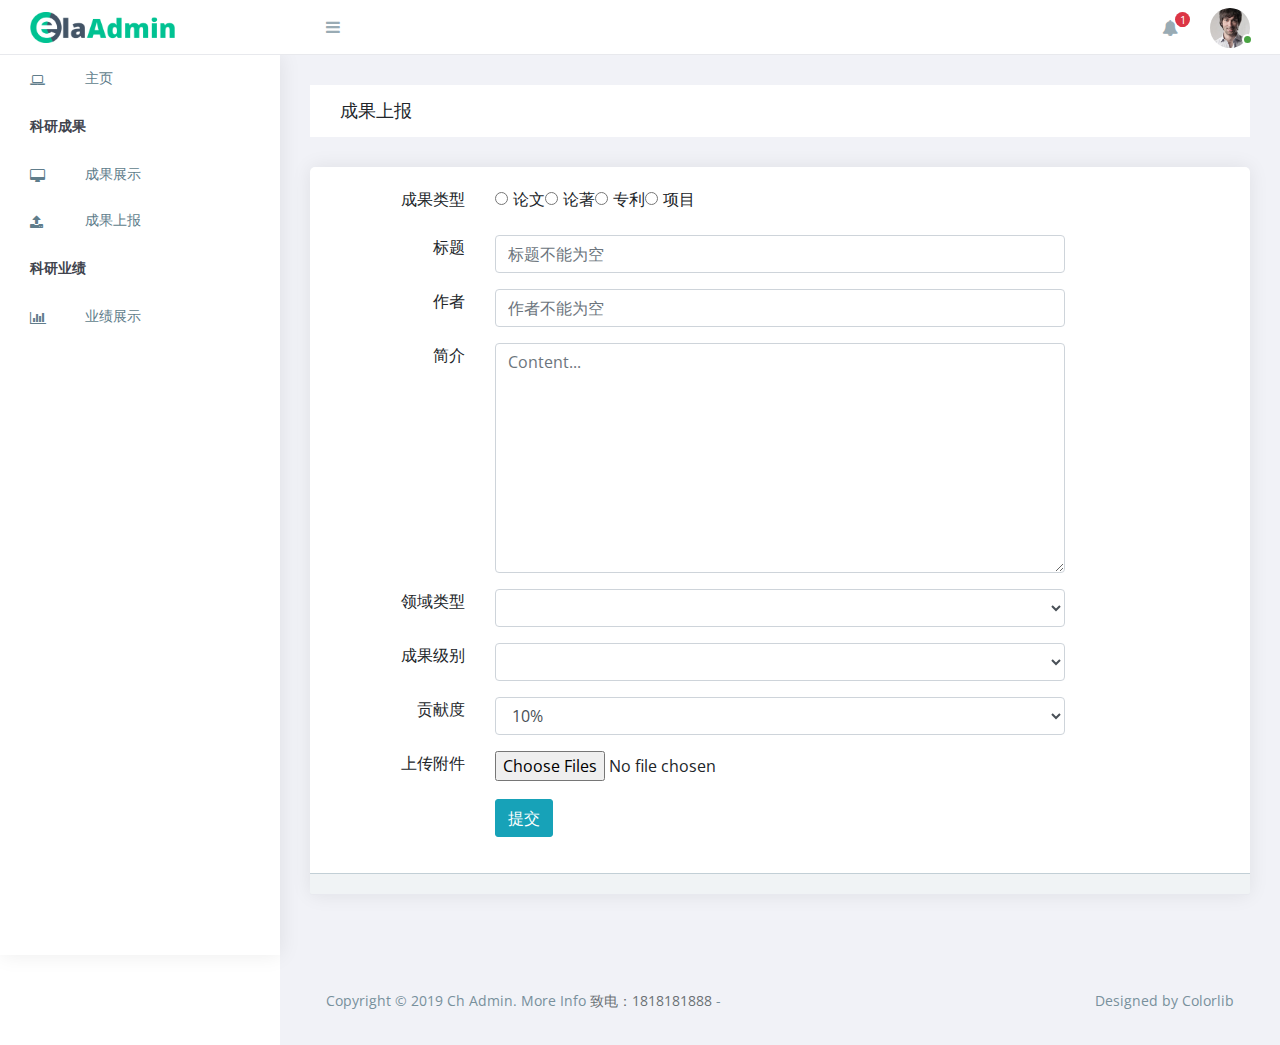
==== commit 75793b93: "Added 成果管理界面" ====
--- a/target/classes/static/ach_commit.html
+++ b/target/classes/static/ach_commit.html
@@ -126,7 +126,6 @@
             <div class="row">
                 <div class="col-md-12">
                     <div class="card">
-                        <div class="card-header"></div>
                         <div class="card-body">
                             <div class="col-lg-12">
                                 <!--成果类型-->
@@ -134,25 +133,25 @@
                                     <div class="col col-md-2"><label class="pull-right form-control-label">成果类型</label>
                                     </div>
                                     <div class="col col-md-8">
-                                    <div class="form-check-inline form-check">
-                                        <label for="inline-radio1" class="form-check-label ">
-                                            <input type="radio" id="inline-radio1" name="inline-radios"
-                                                   value="0" class="form-check-input ach_type">论文
-                                        </label>
-                                        <label for="inline-radio2" class="form-check-label ">
-                                            <input type="radio" id="inline-radio2" name="inline-radios"
-                                                   value="1" class="form-check-input ach_type">论著
-                                        </label>
-                                        <label for="inline-radio3" class="form-check-label ">
-                                            <input type="radio" id="inline-radio3" name="inline-radios"
-                                                   value="2" class="form-check-input ach_type">专利
-                                        </label>
-                                        <label for="inline-radio4" class="form-check-label ">
-                                            <input type="radio" id="inline-radio4" name="inline-radios"
-                                                   value="3" class="form-check-input ach_type">项目
-                                        </label>
-                                    </div>
-                                </div>
+                                        <div class="form-check-inline form-check">
+                                            <label for="inline-radio1" class="form-check-label ">
+                                                <input type="radio" id="inline-radio1" name="inline-radios"
+                                                       value="0" class="form-check-input ach_type">论文
+                                            </label>
+                                            <label for="inline-radio2" class="form-check-label ">
+                                                <input type="radio" id="inline-radio2" name="inline-radios"
+                                                       value="1" class="form-check-input ach_type">论著
+                                            </label>
+                                            <label for="inline-radio3" class="form-check-label ">
+                                                <input type="radio" id="inline-radio3" name="inline-radios"
+                                                       value="2" class="form-check-input ach_type">专利
+                                            </label>
+                                            <label for="inline-radio4" class="form-check-label ">
+                                                <input type="radio" id="inline-radio4" name="inline-radios"
+                                                       value="3" class="form-check-input ach_type">项目
+                                            </label>
+                                        </div>
+                                    </div>
                                 </div>
                                 <!--标题-->
                                 <div class="row form-group">
@@ -212,43 +211,43 @@
                                 </div>
                                 <!--&lt;!&ndash;发表期刊 论文&ndash;&gt;-->
                                 <!--<div class="row form-group">-->
-                                    <!--<div class="col col-md-2"><label class="pull-right form-control-label">发表期刊</label>-->
-                                    <!--</div>-->
-                                    <!--<div class="col-12 col-md-8"><input type="text"-->
-                                                                        <!--id="periodical"-->
-                                                                        <!--placeholder=""-->
-                                                                        <!--class="form-control">-->
-                                    <!--</div>-->
+                                <!--<div class="col col-md-2"><label class="pull-right form-control-label">发表期刊</label>-->
+                                <!--</div>-->
+                                <!--<div class="col-12 col-md-8"><input type="text"-->
+                                <!--id="periodical"-->
+                                <!--placeholder=""-->
+                                <!--class="form-control">-->
+                                <!--</div>-->
                                 <!--</div>-->
                                 <!--&lt;!&ndash;出版社 论著&ndash;&gt;-->
                                 <!--<div class="row form-group">-->
-                                    <!--<div class="col col-md-2"><label class="pull-right form-control-label">出版社</label>-->
-                                    <!--</div>-->
-                                    <!--<div class="col-12 col-md-8"><input type="text"-->
-                                                                        <!--id="press"-->
-                                                                        <!--placeholder=""-->
-                                                                        <!--class="form-control">-->
-                                    <!--</div>-->
+                                <!--<div class="col col-md-2"><label class="pull-right form-control-label">出版社</label>-->
+                                <!--</div>-->
+                                <!--<div class="col-12 col-md-8"><input type="text"-->
+                                <!--id="press"-->
+                                <!--placeholder=""-->
+                                <!--class="form-control">-->
+                                <!--</div>-->
                                 <!--</div>-->
                                 <!--&lt;!&ndash;编号&ndash;&gt;-->
                                 <!--<div class="row form-group">-->
-                                    <!--<div class="col col-md-2"><label class="pull-right form-control-label">授权编号</label>-->
-                                    <!--</div>-->
-                                    <!--<div class="col-12 col-md-8"><input type="text"-->
-                                                                        <!--id="auth_num"-->
-                                                                        <!--placeholder=""-->
-                                                                        <!--class="form-control">-->
-                                    <!--</div>-->
+                                <!--<div class="col col-md-2"><label class="pull-right form-control-label">授权编号</label>-->
+                                <!--</div>-->
+                                <!--<div class="col-12 col-md-8"><input type="text"-->
+                                <!--id="auth_num"-->
+                                <!--placeholder=""-->
+                                <!--class="form-control">-->
+                                <!--</div>-->
                                 <!--</div>-->
                                 <!--&lt;!&ndash;项目鉴定单位 项目&ndash;&gt;-->
                                 <!--<div class="row form-group">-->
-                                    <!--<div class="col col-md-2"><label class="pull-right form-control-label">项目鉴定单位</label>-->
-                                    <!--</div>-->
-                                    <!--<div class="col-12 col-md-8"><input type="text"-->
-                                                                        <!--id="auth_com"-->
-                                                                        <!--placeholder=""-->
-                                                                        <!--class="form-control">-->
-                                    <!--</div>-->
+                                <!--<div class="col col-md-2"><label class="pull-right form-control-label">项目鉴定单位</label>-->
+                                <!--</div>-->
+                                <!--<div class="col-12 col-md-8"><input type="text"-->
+                                <!--id="auth_com"-->
+                                <!--placeholder=""-->
+                                <!--class="form-control">-->
+                                <!--</div>-->
                                 <!--</div>-->
                                 <!--上传附件-->
                                 <div class="row form-group">
